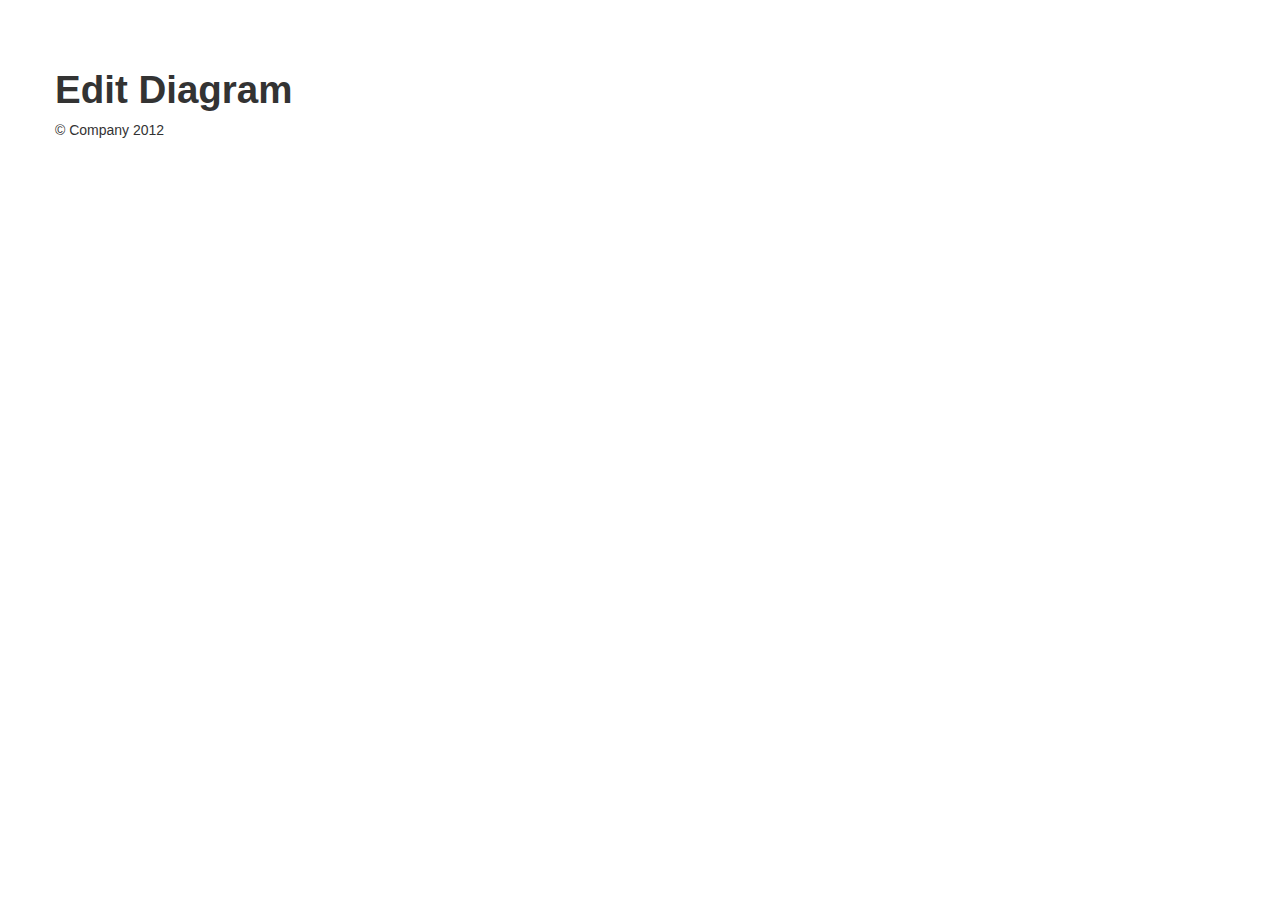
==== editDiagram.html @ d7c2ae57 "Initial commit" ====
<!DOCTYPE html>
<!--[if lt IE 7]>      <html class="no-js lt-ie9 lt-ie8 lt-ie7"> <![endif]-->
<!--[if IE 7]>         <html class="no-js lt-ie9 lt-ie8"> <![endif]-->
<!--[if IE 8]>         <html class="no-js lt-ie9"> <![endif]-->
<!--[if gt IE 8]><!--> <html class="no-js"> <!--<![endif]-->
    <head>
        <meta charset="utf-8">
        <meta http-equiv="X-UA-Compatible" content="IE=edge,chrome=1">
        <title></title>
        <meta name="description" content="">
        <meta name="viewport" content="width=device-width">

        <link rel="stylesheet" href="css/frameworks/bootstrap.min.css">
		<link href="css/frameworks/ui-lightness/jquery-ui-1.10.0.custom.css" rel="stylesheet">
        <link rel="stylesheet" href="css/frameworks/bootstrap-responsive.min.css">
		
		<!-- Sitewide common CSS stylesheet -->
		<link rel="stylesheet" href="css/common.css">

		
		<!-- CSS specific to this page -->
		<link rel="stylesheet" href="css/sample.css">
		
		
		<!-- Moving the utils stylesheet to the bottom -->
		<link rel="stylesheet" href="css/utils.css">
		
		<style>
            body {
                padding-top: 60px;
                padding-bottom: 40px;
            }
        </style>
		
    </head>
    <body>
        <!--[if lt IE 7]>
            <p class="chromeframe">You are using an <strong>outdated</strong> browser. Please <a href="http://browsehappy.com/">upgrade your browser</a> or <a href="http://www.google.com/chromeframe/?redirect=true">activate Google Chrome Frame</a> to improve your experience.</p>
        <![endif]-->

        <div class="container">

			<div class="">
				<h1>Edit Diagram</h1>
			</div>
			
            <footer>
                <p>&copy; Company 2012</p>
            </footer>

        </div> <!-- /container -->

    </body>
	
	
	<script src="js/frameworks/vendor/modernizr-2.6.2-respond-1.1.0.min.js"></script>
	<!-- Unminified Scripts for Dev version -->
	
	<script src="js/frameworks/jquery-1.9.1.min.js"></script>
	<script src="js/frameworks/require.js"></script>
	<script src="js/frameworks/vendor/bootstrap.js"></script>
	<script src="js/frameworks/jquery-ui-1.10.0.custom.js"></script>
	<script src="js/frameworks/json2.js"></script>
	<script src="js/frameworks/underscore.js"></script>
	<script src="js/frameworks/backbone.js"></script>
	<!-- ---------------------------------- -->
	
	<!-- Minified Scripts for Production version  -->
	
	<!--
	<script src="js/frameworks/vendor/require.js"></script>
	<script src="js/frameworks/vendor/bootstrap.min.js"></script>
	<script src="js/frameworks/jquery-ui-1.10.0.custom.min.js"></script>
	<script src="js/frameworks/json2.js"></script>
	<script src="js/frameworks/underscore.min.js"></script>
	<script src="js/frameworks/backbone.min.js"></script>
	-->
	
	<!-- Script specific to this page -->
	<script src="js/sample.js"></script>
	
</html>
---- css/utils.css ----
.no-bg{
	background:none;
}

.georgia{
	font-family:Georgia;
}

.italic{
	font-style:italic;
}

.justify{
	text-align:justify;
}

.center{
	text-align:center;
}
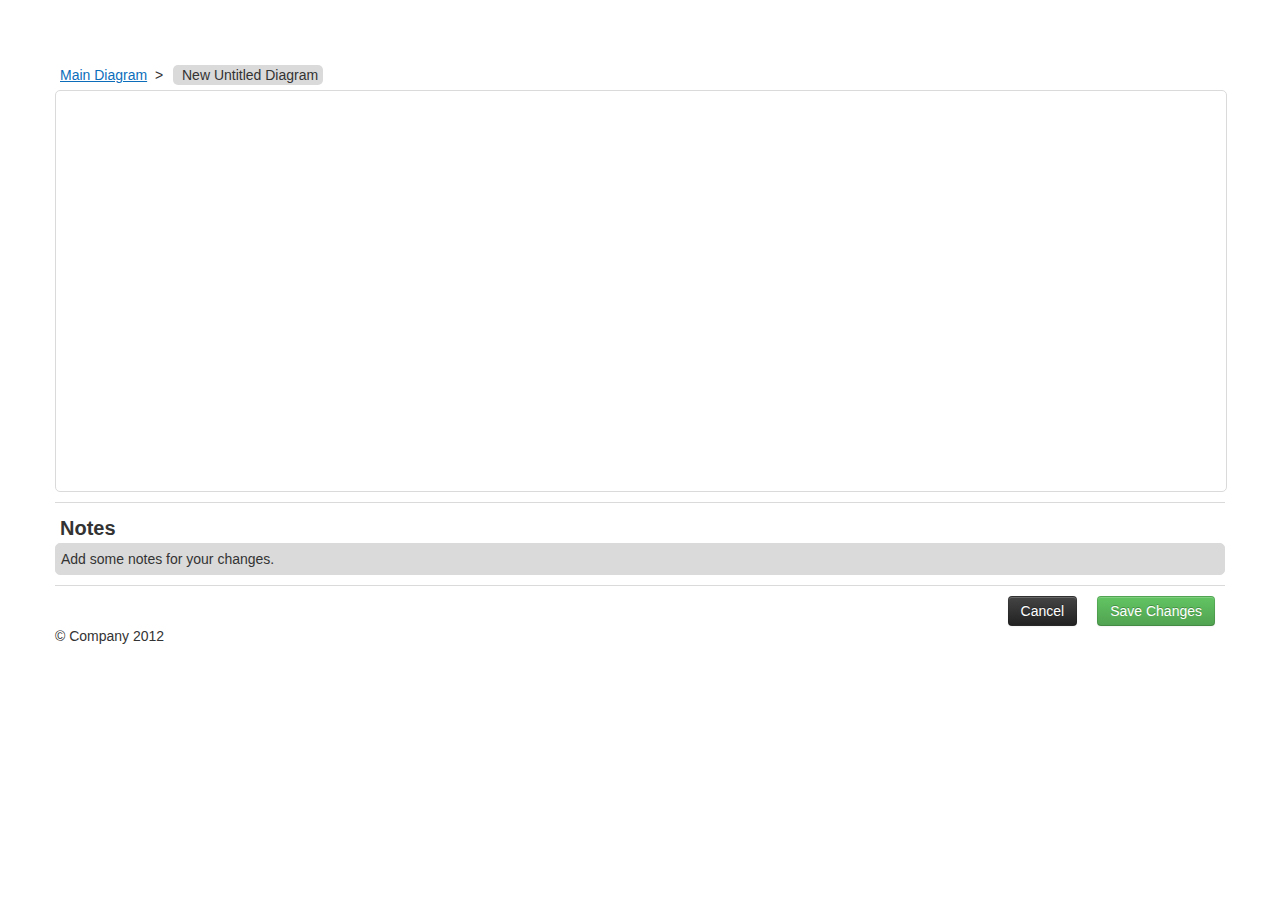
==== commit f865abec: "Added editDiagram.html" ====
--- a/editDiagram.html
+++ b/editDiagram.html
@@ -40,9 +40,46 @@
 
         <div class="container">
 
-			<div class="">
-				<h1>Edit Diagram</h1>
+			<div class="context-info clearfix">
+				<div class="source-link simple-nav"><a href="#">Main Diagram</a>&nbsp ></div>
+				<div class="simple-nav fork-title" contentEditable="true">&nbsp;New Untitled Diagram</div>
 			</div>
+			
+			
+			<div class="editing-container">
+				
+				
+				
+			</div>
+			
+			
+			
+			<div class="notes-container">
+				<div class="block-title">Notes</div>
+					<div class="notes">
+						<div contentEditable="true" class="note-item">
+							Add some notes for your changes.
+						</div>
+					</div>
+				
+			</div>
+			
+			
+			
+			<div class="actions-container">
+				<div class="row-fluid">
+				
+					<div class="span8">
+						
+					</div>
+					
+					<div class="span4 actions">
+						<div class="btn btn-success pull-right save-changes">Save Changes</div>
+						<div class="btn btn-inverse pull-right cancel-changes">Cancel</div>
+					</div>
+				</div>
+			</div>
+			
 			
             <footer>
                 <p>&copy; Company 2012</p>
@@ -52,6 +89,85 @@
 
     </body>
 	
+	<style type="text/css">
+	
+	
+		.simple-nav{
+		
+			float:left;
+			margin:5px;
+			
+		}
+		
+		.fork-title{
+			background-color:#dadada;
+			border-radius:5px;
+			padding:0px 5px;
+		}
+		
+		.source-link a{
+			color:rgb(12, 110, 187);
+			text-decoration:underline;
+			
+		}
+	
+		.editing-container{
+			width:100%;
+			height:400px;
+			border:1px solid #dadada;
+			border-radius:5px;
+		}
+		
+		.notes-container{
+			width:100%;
+			margin-top:10px;
+			padding:10px 0px;
+			border-top:1px solid #dadada;
+			border-bottom:1px solid #dadada;
+		}
+		.actions-container{
+			width:100%;
+			margin-top:10px;
+		}
+		
+		.actions .btn{
+			margin:0px 10px;
+		}
+		
+		.note-item{
+			border:1px solid #dadada;
+			background-color:#dadada;
+			border-radius:5px;
+			padding:5px;
+		}
+		
+		.block-title{
+			font-weight:bold;
+			font-size:20px;
+			margin:5px;
+		}
+		
+	</style>
+	
+	<script type="text/javascript">
+	
+	$(function(){
+		
+		var diagramData = {};
+		
+		$('.save-changes').on('click',function(event){
+		
+			var $this = $(this);
+			var $target = $(event.target);
+			
+			//Serialize the object
+			$.post("'/diagrams/create", diagramData );
+			
+		});
+		
+	});
+	
+	</script>
 	
 	<script src="js/frameworks/vendor/modernizr-2.6.2-respond-1.1.0.min.js"></script>
 	<!-- Unminified Scripts for Dev version -->
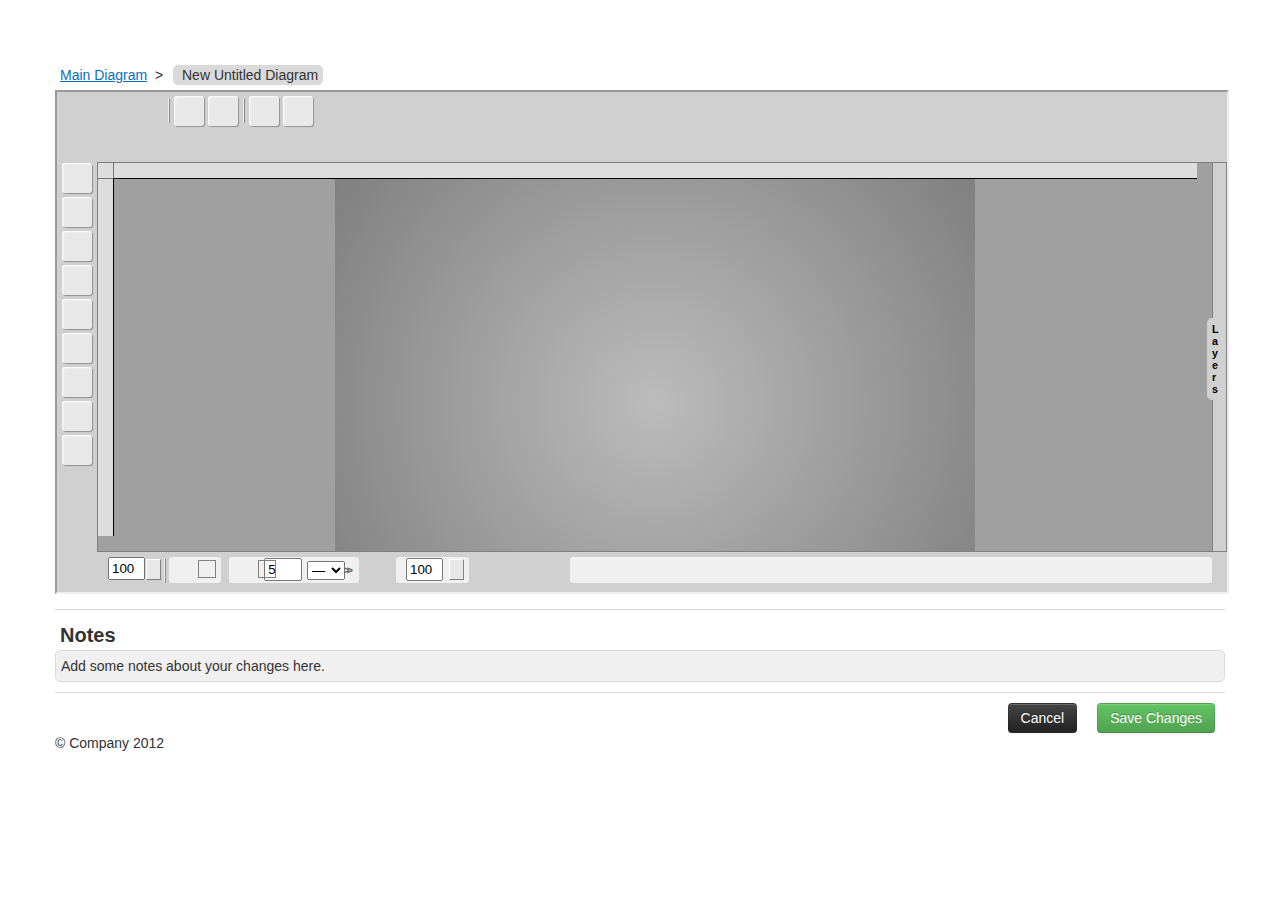
==== commit d84d9797: "editDiagram revised and working" ====
--- a/editDiagram.html
+++ b/editDiagram.html
@@ -1,4 +1,4 @@
-<!DOCTYPE html>
+﻿<!DOCTYPE html>
 <!--[if lt IE 7]>      <html class="no-js lt-ie9 lt-ie8 lt-ie7"> <![endif]-->
 <!--[if IE 7]>         <html class="no-js lt-ie9 lt-ie8"> <![endif]-->
 <!--[if IE 8]>         <html class="no-js lt-ie9"> <![endif]-->
@@ -19,7 +19,9 @@
 
 		
 		<!-- CSS specific to this page -->
-		<link rel="stylesheet" href="css/sample.css">
+		<link rel="stylesheet" href="css/editDiagram.css">
+		
+		
 		
 		
 		<!-- Moving the utils stylesheet to the bottom -->
@@ -31,9 +33,51 @@
                 padding-bottom: 40px;
             }
         </style>
+	</head>
+
+    <script type="text/javascript" src="embedapi.js"></script>
+    <script type="text/javascript">
+        var svgCanvas = null;
+
+        function init_embed() {
+            var frame = document.getElementById('svgedit');
+			svgCanvas = new embedded_svg_edit(frame);
+			
+			// Hide main button, as we will be controlling new/load/save etc from the host document
+			var doc;
+			doc = frame.contentDocument;
+			if (!doc)
+			{
+				doc = frame.contentWindow.document;
+			}
+			
+			var mainButton = doc.getElementById('main_button');
+			mainButton.style.display = 'none';            
+        }
+        
+        function handleSvgData(data, error) {
+			if (error)
+			{
+				alert('error ' + error);
+			}
+            else
+			{
+				alert('Congratulations. Your SVG string is back in the host page, do with it what you will\n\n' + data);
+			}			
+        }
+        
+        function loadSvg() {
+            var svgexample = '<svg width="640" height="480" xmlns:xlink="http://www.w3.org/1999/xlink" xmlns="http://www.w3.org/2000/svg"><g><title>Layer 1</title><rect stroke-width="5" stroke="#000000" fill="#FF0000" id="svg_1" height="35" width="51" y="35" x="32"/><ellipse ry="15" rx="24" stroke-width="5" stroke="#000000" fill="#0000ff" id="svg_2" cy="60" cx="66"/></g></svg>';
+            svgCanvas.setSvgString(svgexample);
+        }
 		
-    </head>
-    <body>
+		function saveSvg() {			
+			svgCanvas.getSvgString()(handleSvgData);
+		}
+    </script>
+
+	
+	<body>
         <!--[if lt IE 7]>
             <p class="chromeframe">You are using an <strong>outdated</strong> browser. Please <a href="http://browsehappy.com/">upgrade your browser</a> or <a href="http://www.google.com/chromeframe/?redirect=true">activate Google Chrome Frame</a> to improve your experience.</p>
         <![endif]-->
@@ -41,24 +85,24 @@
         <div class="container">
 
 			<div class="context-info clearfix">
-				<div class="source-link simple-nav"><a href="#">Main Diagram</a>&nbsp ></div>
+				<div class="source-link simple-nav"><a href="viewDiagram.html">Main Diagram</a>&nbsp ></div>
 				<div class="simple-nav fork-title" contentEditable="true">&nbsp;New Untitled Diagram</div>
 			</div>
 			
 			
-			<div class="editing-container">
+			<div class="editing-container cleafix">
 				
-				
+				<iframe src="svg-editor.html" width="100%" height="500px" id="svgedit" onload="init_embed()"></iframe>
 				
 			</div>
 			
 			
 			
-			<div class="notes-container">
+			<div class="notes-container clearfix">
 				<div class="block-title">Notes</div>
 					<div class="notes">
 						<div contentEditable="true" class="note-item">
-							Add some notes for your changes.
+							Add some notes about your changes here.
 						</div>
 					</div>
 				
@@ -88,86 +132,7 @@
         </div> <!-- /container -->
 
     </body>
-	
-	<style type="text/css">
-	
-	
-		.simple-nav{
-		
-			float:left;
-			margin:5px;
-			
-		}
-		
-		.fork-title{
-			background-color:#dadada;
-			border-radius:5px;
-			padding:0px 5px;
-		}
-		
-		.source-link a{
-			color:rgb(12, 110, 187);
-			text-decoration:underline;
-			
-		}
-	
-		.editing-container{
-			width:100%;
-			height:400px;
-			border:1px solid #dadada;
-			border-radius:5px;
-		}
-		
-		.notes-container{
-			width:100%;
-			margin-top:10px;
-			padding:10px 0px;
-			border-top:1px solid #dadada;
-			border-bottom:1px solid #dadada;
-		}
-		.actions-container{
-			width:100%;
-			margin-top:10px;
-		}
-		
-		.actions .btn{
-			margin:0px 10px;
-		}
-		
-		.note-item{
-			border:1px solid #dadada;
-			background-color:#dadada;
-			border-radius:5px;
-			padding:5px;
-		}
-		
-		.block-title{
-			font-weight:bold;
-			font-size:20px;
-			margin:5px;
-		}
-		
-	</style>
-	
-	<script type="text/javascript">
-	
-	$(function(){
-		
-		var diagramData = {};
-		
-		$('.save-changes').on('click',function(event){
-		
-			var $this = $(this);
-			var $target = $(event.target);
-			
-			//Serialize the object
-			$.post("'/diagrams/create", diagramData );
-			
-		});
-		
-	});
-	
-	</script>
+
 	
 	<script src="js/frameworks/vendor/modernizr-2.6.2-respond-1.1.0.min.js"></script>
 	<!-- Unminified Scripts for Dev version -->
@@ -181,18 +146,14 @@
 	<script src="js/frameworks/backbone.js"></script>
 	<!-- ---------------------------------- -->
 	
-	<!-- Minified Scripts for Production version  -->
+	<!-- Script specific to this page -->
+	<script src="js/editDiagram.js"></script>
 	
 	<!--
-	<script src="js/frameworks/vendor/require.js"></script>
-	<script src="js/frameworks/vendor/bootstrap.min.js"></script>
-	<script src="js/frameworks/jquery-ui-1.10.0.custom.min.js"></script>
-	<script src="js/frameworks/json2.js"></script>
-	<script src="js/frameworks/underscore.min.js"></script>
-	<script src="js/frameworks/backbone.min.js"></script>
+		<button onclick="loadSvg();">Load example</button>
+		<button onclick="saveSvg();">Save data</button>
 	-->
 	
-	<!-- Script specific to this page -->
-	<script src="js/sample.js"></script>
-	
-</html>+
+       
+</html>
--- a/css/editDiagram.css
+++ b/css/editDiagram.css
@@ -0,0 +1,54 @@
+.simple-nav{
+	
+		float:left;
+		margin:5px;
+		
+	}
+	
+	.fork-title{
+		background-color:#dadada;
+		border-radius:5px;
+		padding:0px 5px;
+	}
+	
+	.source-link a{
+		color:rgb(12, 110, 187);
+		text-decoration:underline;
+		
+	}
+
+	.editing-container{
+		width:100%;
+		height:auto;
+		/* border:1px solid #dadada; */
+		border-radius:5px;
+	}
+	
+	.notes-container{
+		width:100%;
+		margin-top:10px;
+		padding:10px 0px;
+		border-top:1px solid #dadada;
+		border-bottom:1px solid #dadada;
+	}
+	.actions-container{
+		width:100%;
+		margin-top:10px;
+	}
+	
+	.actions .btn{
+		margin:0px 10px;
+	}
+	
+	.note-item{
+		border:1px solid #dadada;
+		background-color:rgb(240, 240, 240);
+		border-radius:5px;
+		padding:5px;
+	}
+	
+	.block-title{
+		font-weight:bold;
+		font-size:20px;
+		margin:5px;
+	}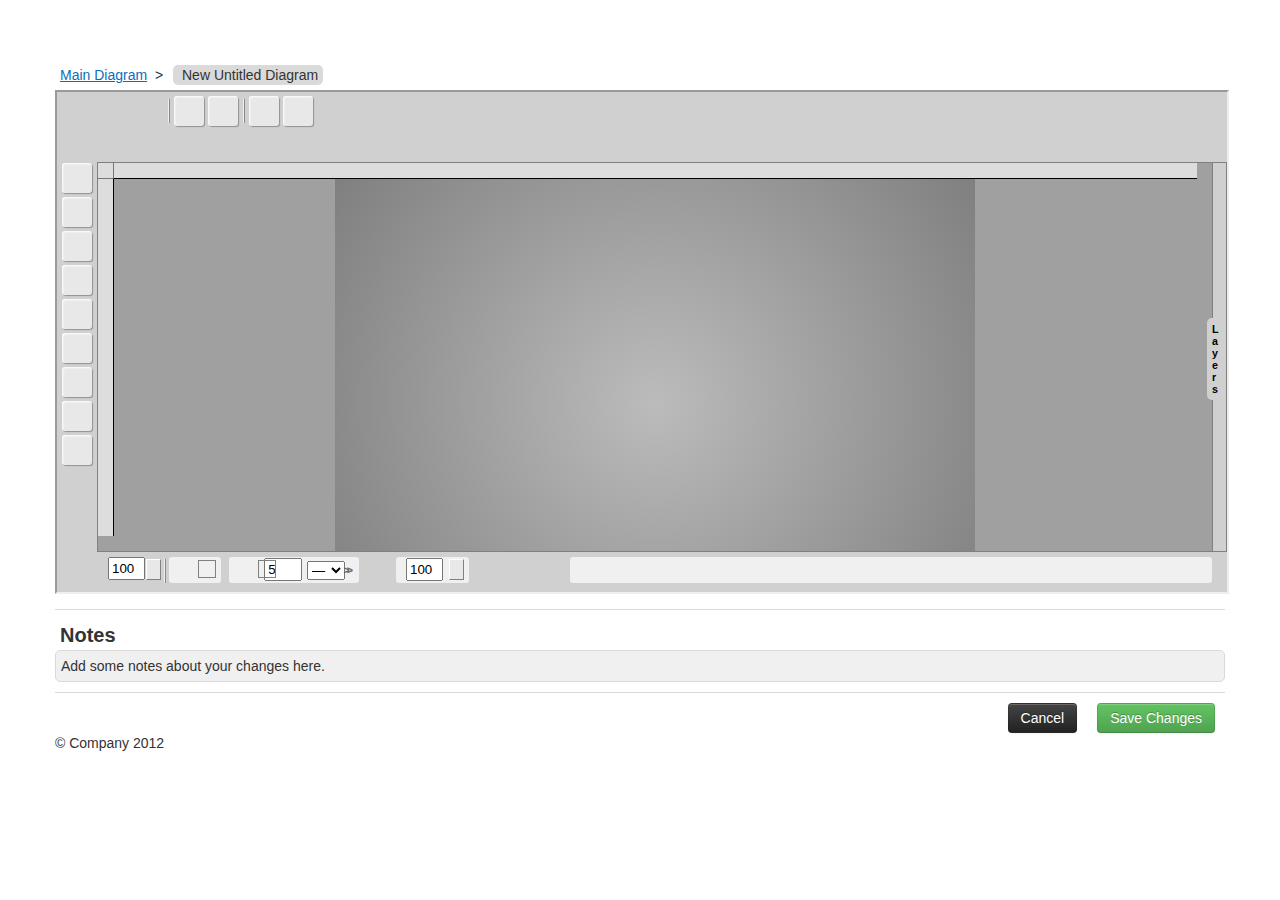
==== commit 981173da: "Updated editDiagram and viewDiagram header" ====
--- a/editDiagram.html
+++ b/editDiagram.html
@@ -85,7 +85,7 @@
         <div class="container">
 
 			<div class="context-info clearfix">
-				<div class="source-link simple-nav"><a href="viewDiagram.html">Main Diagram</a>&nbsp ></div>
+				<div class="source-link simple-nav"><a href="viewDiagram_newVariant.html">Main Diagram</a>&nbsp ></div>
 				<div class="simple-nav fork-title" contentEditable="true">&nbsp;New Untitled Diagram</div>
 			</div>
 			
@@ -105,7 +105,6 @@
 							Add some notes about your changes here.
 						</div>
 					</div>
-				
 			</div>
 			
 			
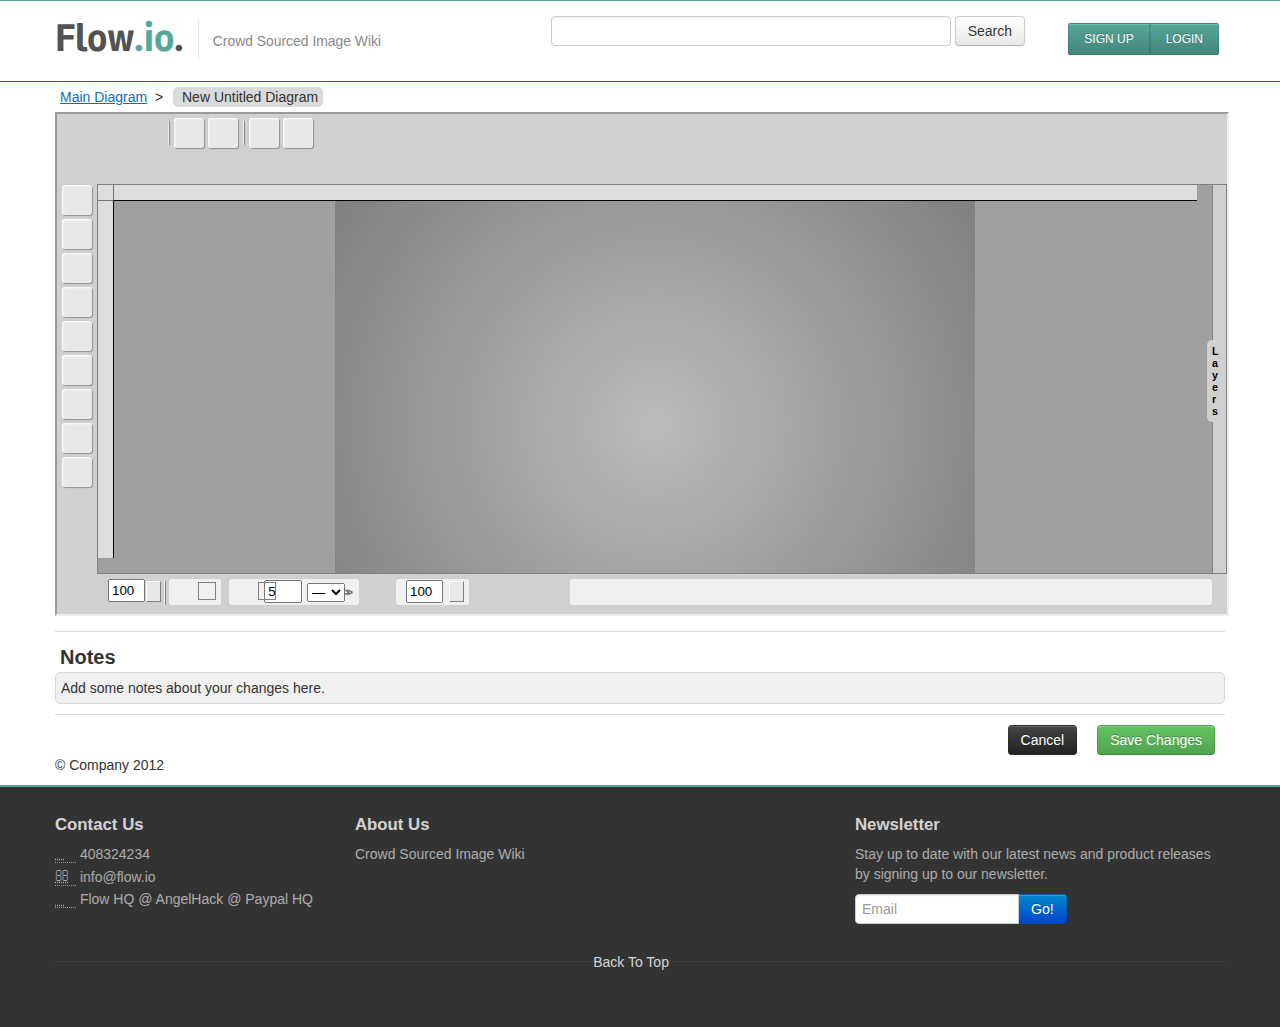
==== commit effc583e: "Everythign working" ====
--- a/editDiagram.html
+++ b/editDiagram.html
@@ -1,43 +1,33 @@
-﻿<!DOCTYPE html>
-<!--[if lt IE 7]>      <html class="no-js lt-ie9 lt-ie8 lt-ie7"> <![endif]-->
-<!--[if IE 7]>         <html class="no-js lt-ie9 lt-ie8"> <![endif]-->
-<!--[if IE 8]>         <html class="no-js lt-ie9"> <![endif]-->
-<!--[if gt IE 8]><!--> <html class="no-js"> <!--<![endif]-->
-    <head>
-        <meta charset="utf-8">
-        <meta http-equiv="X-UA-Compatible" content="IE=edge,chrome=1">
-        <title></title>
-        <meta name="description" content="">
-        <meta name="viewport" content="width=device-width">
-
-        <link rel="stylesheet" href="css/frameworks/bootstrap.min.css">
-		<link href="css/frameworks/ui-lightness/jquery-ui-1.10.0.custom.css" rel="stylesheet">
-        <link rel="stylesheet" href="css/frameworks/bootstrap-responsive.min.css">
-		
-		<!-- Sitewide common CSS stylesheet -->
-		<link rel="stylesheet" href="css/common.css">
-
-		
-		<!-- CSS specific to this page -->
-		<link rel="stylesheet" href="css/editDiagram.css">
-		
-		
-		
-		
-		<!-- Moving the utils stylesheet to the bottom -->
-		<link rel="stylesheet" href="css/utils.css">
-		
-		<style>
-            body {
-                padding-top: 60px;
-                padding-bottom: 40px;
-            }
-        </style>
-	</head>
-
-    <script type="text/javascript" src="embedapi.js"></script>
-    <script type="text/javascript">
-        var svgCanvas = null;
+<!DOCTYPE html>
+<html lang="en">
+
+<!-- Mirrored from themelize.me/demos/appstrap1.2/index.htm by HTTrack Website Copier/3.x [XR&CO'2010], Sun, 16 Jun 2013 11:12:50 GMT -->
+<head>
+<meta http-equiv="Content-Type" content="text/html; charset=UTF-8">
+<meta charset="utf-8">
+<title>Flow</title>
+
+<!-- Bootstrap CSS -->
+<link href="css/bootstrap.css" rel="stylesheet">
+<link href="css/responsive.css" rel="stylesheet">
+
+<!-- Flexslider -->
+<link href="css/flexslider.css" rel="stylesheet">
+
+<!-- Theme style -->
+<link href="css/theme-style.css" rel="stylesheet">
+
+<!--Your custom colour override-->
+<link href="#" id="colour-scheme" rel="stylesheet">
+
+<!-- Your custom override -->
+<link href="css/custom-style.css" rel="stylesheet">
+
+<script type="text/javascript" src="embedapi.js"></script>
+	
+	<script type="text/javascript">
+	
+		var svgCanvas = null;
 
         function init_embed() {
             var frame = document.getElementById('svgedit');
@@ -62,68 +52,230 @@
 			}
             else
 			{
-				alert('Congratulations. Your SVG string is back in the host page, do with it what you will\n\n' + data);
+				console.log(data);
+				//alert('Congratulations. Your SVG string is back in the host page, do with it what you will\n\n' + data);
 			}			
         }
         
         function loadSvg() {
-            var svgexample = '<svg width="640" height="480" xmlns:xlink="http://www.w3.org/1999/xlink" xmlns="http://www.w3.org/2000/svg"><g><title>Layer 1</title><rect stroke-width="5" stroke="#000000" fill="#FF0000" id="svg_1" height="35" width="51" y="35" x="32"/><ellipse ry="15" rx="24" stroke-width="5" stroke="#000000" fill="#0000ff" id="svg_2" cy="60" cx="66"/></g></svg>';
+            //var svgexample = '<svg width="640" height="480" xmlns:xlink="http://www.w3.org/1999/xlink" xmlns="http://www.w3.org/2000/svg"><g><title>Layer 1</title><rect stroke-width="5" stroke="#000000" fill="#FF0000" id="svg_1" height="35" width="51" y="35" x="32"/><ellipse ry="15" rx="24" stroke-width="5" stroke="#000000" fill="#0000ff" id="svg_2" cy="60" cx="66"/></g></svg>';
+			
+			//var svgexample = '<svg width="640" height="480" xmlns="http://www.w3.org/2000/svg">  <g>   <title>Layer 1</title>   <text transform="matrix(11.8182 0 0 1 -1033.14 0)" stroke="#000000" xml:space="preserve" text-anchor="middle" font-family="serif" font-size="24" id="svg_1" y="89" x="101" stroke-width="0" fill="#000000"/>   <rect stroke="#000000" id="svg_2" height="61" width="194" y="68" x="38" stroke-linecap="null" stroke-linejoin="null" stroke-dasharray="null" stroke-width="0" fill="#56aaff"/>   <text xml:space="preserve" text-anchor="middle" font-family="serif" font-size="24" id="svg_3" y="109" x="134" stroke-linecap="null" stroke-linejoin="null" stroke-dasharray="null" stroke-width="0" stroke="#000000" fill="#000000">Register Vehicle</text>   <rect id="svg_4" stroke="#000000" height="61" width="194" y="158.5" x="122" stroke-linecap="null" stroke-linejoin="null" stroke-dasharray="null" stroke-width="0" fill="#56aaff"/>   <text id="svg_5" xml:space="preserve" text-anchor="middle" font-family="serif" font-size="24" y="197.5" x="217" stroke-linecap="null" stroke-linejoin="null" stroke-dasharray="null" stroke-width="0" stroke="#000000" fill="#000000">Pay Fees</text>   <line id="svg_8" y2="164" x2="191" y1="121" x1="148" stroke-linecap="null" stroke-linejoin="null" stroke-dasharray="null" stroke="#000000" fill="none"/>  </g> </svg>';
+			
+			var svgexample = '<svg width="640" height="480" xmlns="http://www.w3.org/2000/svg">  <g>   <title>Layer 1</title>   <text fill="#000000" stroke-width="0" x="101" y="89" id="svg_1" font-size="24" font-family="serif" text-anchor="middle" xml:space="preserve" stroke="#000000" transform="matrix(11.8182 0 0 1 -1033.14 0)"/>   <rect fill="#56aaff" stroke-width="0" stroke-dasharray="null" stroke-linejoin="null" stroke-linecap="null" x="38" y="68" width="194" height="61" id="svg_2" stroke="#000000"/>   <text fill="#000000" stroke="#000000" stroke-width="0" stroke-dasharray="null" stroke-linejoin="null" stroke-linecap="null" x="134" y="109" id="svg_3" font-size="24" font-family="serif" text-anchor="middle" xml:space="preserve">Register Vehicle</text>   <rect fill="#56aaff" stroke-width="0" stroke-dasharray="null" stroke-linejoin="null" stroke-linecap="null" x="61" y="184.5" width="194" height="61" stroke="#000000" id="svg_4"/>   <text fill="#000000" stroke="#000000" stroke-width="0" stroke-dasharray="null" stroke-linejoin="null" stroke-linecap="null" x="156" y="223.5" font-size="24" font-family="serif" text-anchor="middle" xml:space="preserve" id="svg_5">Pay Fees</text>   <rect stroke="#000000" id="svg_6" fill="#56aaff" stroke-width="0" stroke-dasharray="null" stroke-linejoin="null" stroke-linecap="null" x="346" y="164.5" width="227.99999" height="61"/>   <text id="svg_7" fill="#000000" stroke="#000000" stroke-width="0" stroke-dasharray="null" stroke-linejoin="null" stroke-linecap="null" x="459" y="202.5" font-size="24" font-family="serif" text-anchor="middle" xml:space="preserve">Get weight Certificate</text>   <rect id="svg_10" height="49" width="202" y="278" x="361" stroke-linecap="null" stroke-linejoin="null" stroke-dasharray="null" stroke-width="null" stroke="#000000" fill="#56aaff"/>   <text xml:space="preserve" text-anchor="middle" font-family="serif" font-size="24" id="svg_11" y="308" x="453" stroke-linecap="null" stroke-linejoin="null" stroke-dasharray="null" stroke-width="0" stroke="#000000" fill="#000000">Done</text>   <line id="svg_12" y2="184" x2="169" y1="127" x1="151" stroke-linecap="null" stroke-linejoin="null" stroke-dasharray="null" stroke-width="null" stroke="#000000" fill="none"/>   <line id="svg_13" y2="192" x2="351" y1="208" x1="251" stroke-linecap="null" stroke-linejoin="null" stroke-dasharray="null" stroke-width="null" stroke="#000000" fill="none"/>   <line id="svg_14" y2="279" x2="466" y1="227" x1="463" stroke-linecap="null" stroke-linejoin="null" stroke-dasharray="null" stroke-width="null" stroke="#000000" fill="none"/>  </g> </svg>';
+			
             svgCanvas.setSvgString(svgexample);
         }
 		
 		function saveSvg() {			
 			svgCanvas.getSvgString()(handleSvgData);
 		}
-    </script>
-
-	
-	<body>
+	</script>
+    
+	
+
+<!-- Le HTML5 shim, for IE6-8 support of HTML5 elements -->
+<!--[if lt IE 9]>
+      <script src="js/html5.js"></script>
+    <![endif]-->
+
+<!-- Le fav and touch icons - @todo: fill with your icons or remove -->
+<link rel="shortcut icon" href="img/icons/favicon.html">
+<link rel="apple-touch-icon-precomposed" sizes="114x114" href="img/icons/114x114.html">
+<link rel="apple-touch-icon-precomposed" sizes="72x72" href="img/icons/72x72.html">
+<link rel="apple-touch-icon-precomposed" href="img/icons/default.html">
+<link href='http://fonts.googleapis.com/css?family=Open+Sans:400,700,300|Rambla|Calligraffitti' rel='stylesheet' type='text/css'>
+
+
+
+<body class="page page-index">
+
+<div id="navigation" class="wrapper">
+  <div class="navbar  navbar-static-top"> 
+    
+    <!--Hidden Header Region-->
+    <div class="header-hidden hidden">
+      <div class="header-hidden-inner container">
+        <div class="row-fluid">
+          <div class="span4">
+            <h3>About Us</h3>
+            <p>Image based wikipedia</p>
+            <a href="about.htm" class="btn btn-mini btn-primary">Find out more</a> </div>
+          <div class="span4"> 
+            <!--@todo: replace with company contact details-->
+            <h3>Contact Us</h3>
+            <address>
+            <p><abbr title="Phone"><i class="icon-phone"></i></abbr> 4082078836</p>
+            <p><abbr title="Email"><i class="icon-envelope"></i></abbr> info@flow.me</p>
+            <p><abbr title="Address"><i class="icon-home"></i></abbr> Flow HQ @ PaypalHQ</p>
+            </address>
+          </div>
+        </div>
+      </div>
+    </div>
+    
+     <!--Header & Branding region-->
+    <div class="header site-header">
+      <div class="header-inner container">
+        <div class="row-fluid">
+          <div class="span4"> 
+            <!--branding/logo--> 
+            <a class="brand" href="index.htm" title="Home">
+            <h1><span>Flow</span>.io<span>.</span></h1>
+            </a>
+            <div class="slogan">Crowd Sourced Image Wiki</div>
+          </div>
+		  
+		  <div class="span6">
+			  <form class="search-form navbar-form pull-right">
+					<input type="text" class="span2" style="width:400px;">
+					<button type="submit" class="btn">Search</button>
+			</form>
+		  </div>
+		  
+		  <div class="span2">
+			  <ul class="nav user-menu pull-right">
+          <li><a href="signup.htm" class="btn btn-primary signup">Sign Up</a></li>
+          <li class="dropdown"> <a href="login.htm" class="btn btn-primary dropdown-toggle login" id="login-drop" data-toggle="dropdown">Login</a>
+            <div class="dropdown-menu" role="menu" aria-labelledby="login-drop">
+              <form action="http://themelize.me/demos/appstrap1.2/login.htm" class="form-inline" id="login-form-drop" role="menuitem">
+                <div class="input-append">
+                  <input type="text" class="input-small email" placeholder="Email">
+                  <input type="password" class="input-small password" placeholder="Password">
+                  <input type="button" class="btn btn-primary login" value="Login">
+                </div>
+              </form>
+              <span class="divider" role="menuitem"></span> <small role="menuitem">Not a member? <a href="#" class="signup">Sign up now!</a></small> <small role="menuitem"><a href="#">Forgotten password?</a></small> </div>
+          </li>
+        </ul>
+		  </div>
+		  
+          
+          <!--header rightside-->
+          
+        </div>
+      </div>
+    </div>
+	
+	
+	<div class="container">
+      <div class="navbar-inner hidden">
+        
+        <!--mobile collapse menu button--> 
+        <a class="btn btn-navbar pull-left" data-toggle="collapse" data-target=".nav-collapse"> <span class="icon-bar"></span> <span class="icon-bar"></span> <span class="icon-bar"></span> <span class="icon-bar"></span> </a> 
+        
+        <!--user menu-->
+		<!--
+        <ul class="nav user-menu pull-right">
+          <li><a href="signup.htm" class="btn btn-primary signup">Sign Up</a></li>
+          <li class="dropdown"> <a href="login.htm" class="btn btn-primary dropdown-toggle login" id="login-drop" data-toggle="dropdown">Login</a>
+            <div class="dropdown-menu" role="menu" aria-labelledby="login-drop">
+              <form action="http://themelize.me/demos/appstrap1.2/login.htm" class="form-inline" id="login-form-drop" role="menuitem">
+                <div class="input-append">
+                  <input type="text" class="input-small email" placeholder="Email">
+                  <input type="password" class="input-small password" placeholder="Password">
+                  <input type="button" class="btn btn-primary login" value="Login">
+                </div>
+              </form>
+              <span class="divider" role="menuitem"></span> <small role="menuitem">Not a member? <a href="#" class="signup">Sign up now!</a></small> <small role="menuitem"><a href="#">Forgotten password?</a></small> </div>
+          </li>
+        </ul>
+        -->
+		
+        <!--everything within this div is collapsed on mobile-->
+        <div class="nav-collapse collapse"> 
+          
+          <!--main navigation-->
+       
+        </div>
+        <!--/.nav-collapse --> 
+      </div>
+    </div>
+  </div>
+</div>
+
+ <meta charset="utf-8">
+        <meta http-equiv="X-UA-Compatible" content="IE=edge,chrome=1">
+        <title></title>
+        <meta name="description" content="">
+        <meta name="viewport" content="width=device-width">
+
+        <link rel="stylesheet" href="css/frameworks/bootstrap.min.css">
+    <link href="css/frameworks/ui-lightness/jquery-ui-1.10.0.custom.css" rel="stylesheet">
+        <link rel="stylesheet" href="css/frameworks/bootstrap-responsive.min.css">
+    
+    <!-- Sitewide common CSS stylesheet -->
+    <link rel="stylesheet" href="css/common.css">
+
+    
+    <!-- CSS specific to this page -->
+    <link rel="stylesheet" href="css/editDiagram.css">
+    
+    
+    
+    
+    <!-- Moving the utils stylesheet to the bottom -->
+    <link rel="stylesheet" href="css/utils.css">
+    
+    <style>
+            /* body {
+                padding-top: 60px;
+                padding-bottom: 40px;
+            } */
+			
+			.site-header{
+				border-bottom:1px solid green;
+			}
+        </style>
+  </head>
+
+  <body>
         <!--[if lt IE 7]>
             <p class="chromeframe">You are using an <strong>outdated</strong> browser. Please <a href="http://browsehappy.com/">upgrade your browser</a> or <a href="http://www.google.com/chromeframe/?redirect=true">activate Google Chrome Frame</a> to improve your experience.</p>
         <![endif]-->
 
         <div class="container">
 
-			<div class="context-info clearfix">
-				<div class="source-link simple-nav"><a href="viewDiagram_newVariant.html">Main Diagram</a>&nbsp ></div>
-				<div class="simple-nav fork-title" contentEditable="true">&nbsp;New Untitled Diagram</div>
-			</div>
-			
-			
-			<div class="editing-container cleafix">
-				
-				<iframe src="svg-editor.html" width="100%" height="500px" id="svgedit" onload="init_embed()"></iframe>
-				
-			</div>
-			
-			
-			
-			<div class="notes-container clearfix">
-				<div class="block-title">Notes</div>
-					<div class="notes">
-						<div contentEditable="true" class="note-item">
-							Add some notes about your changes here.
-						</div>
-					</div>
-			</div>
-			
-			
-			
-			<div class="actions-container">
-				<div class="row-fluid">
-				
-					<div class="span8">
-						
-					</div>
-					
-					<div class="span4 actions">
-						<div class="btn btn-success pull-right save-changes">Save Changes</div>
-						<div class="btn btn-inverse pull-right cancel-changes">Cancel</div>
-					</div>
-				</div>
-			</div>
-			
-			
+      <div class="context-info clearfix">
+        <div class="source-link simple-nav"><a href="viewDiagram_newVariant.html">Main Diagram</a>&nbsp ></div>
+        <div class="simple-nav fork-title" contentEditable="true">&nbsp;New Untitled Diagram</div>
+      </div>
+      
+      
+      <div class="editing-container cleafix">
+        
+        <iframe src="svg-editor.html" width="100%" height="500px" id="svgedit" onload="init_embed()"></iframe>
+        
+      </div>
+      
+      
+      
+      <div class="notes-container clearfix">
+        <div class="block-title">Notes</div>
+          <div class="notes">
+            <div contentEditable="true" class="note-item">
+              Add some notes about your changes here.
+            </div>
+          </div>
+      </div>
+      
+      
+      
+      <div class="actions-container">
+        <div class="row-fluid">
+        
+          <div class="span8">
+            
+          </div>
+          
+          <div class="span4 actions">
+            <div class="btn btn-success pull-right save-changes">Save Changes</div>
+            <div class="btn btn-inverse pull-right cancel-changes">Cancel</div>
+          </div>
+        </div>
+      </div>
+      
+      
             <footer>
                 <p>&copy; Company 2012</p>
             </footer>
@@ -132,27 +284,113 @@
 
     </body>
 
-	
-	<script src="js/frameworks/vendor/modernizr-2.6.2-respond-1.1.0.min.js"></script>
-	<!-- Unminified Scripts for Dev version -->
-	
-	<script src="js/frameworks/jquery-1.9.1.min.js"></script>
-	<script src="js/frameworks/require.js"></script>
-	<script src="js/frameworks/vendor/bootstrap.js"></script>
-	<script src="js/frameworks/jquery-ui-1.10.0.custom.js"></script>
-	<script src="js/frameworks/json2.js"></script>
-	<script src="js/frameworks/underscore.js"></script>
-	<script src="js/frameworks/backbone.js"></script>
-	<!-- ---------------------------------- -->
-	
-	<!-- Script specific to this page -->
-	<script src="js/editDiagram.js"></script>
-	
-	<!--
-		<button onclick="loadSvg();">Load example</button>
-		<button onclick="saveSvg();">Save data</button>
-	-->
-	
-
-       
+  
+  <script src="js/frameworks/vendor/modernizr-2.6.2-respond-1.1.0.min.js"></script>
+  <!-- Unminified Scripts for Dev version -->
+  
+  <script src="js/frameworks/jquery-1.9.1.min.js"></script>
+  <script src="js/frameworks/require.js"></script>
+  <script src="js/frameworks/vendor/bootstrap.js"></script>
+  <script src="js/frameworks/jquery-ui-1.10.0.custom.js"></script>
+  <script src="js/frameworks/json2.js"></script>
+  <script src="js/frameworks/underscore.js"></script>
+  <script src="js/frameworks/backbone.js"></script>
+  <!-- ---------------------------------- -->
+  
+  <!-- Script specific to this page -->
+  <!--<script src="js/editDiagram.js"></script>-->
+  
+  <!--
+    <button onclick="loadSvg();">Load example</button>
+    <button onclick="saveSvg();">Save data</button>
+  -->
+  
+
+
+<!-- FOOTER -->
+<footer id="footer">
+  <div class="container">
+    <div class="row">
+      <div class="span3 col">
+        <div class="block contact-block"> 
+          <!--@todo: replace with company contact details-->
+          <h3>Contact Us</h3>
+          <address>
+          <p><abbr title="Phone"><i class="icon-phone"></i></abbr> 408324234</p>
+          <p><abbr title="Email"><i class="icon-envelope"></i></abbr> info@flow.io</p>
+          <p><abbr title="Address"><i class="icon-home"></i></abbr> Flow HQ @ AngelHack @ Paypal HQ</p>
+          </address>
+        </div>
+      </div>
+      <div class="span5 col">
+        <div class="block">
+          <h3>About Us</h3>
+          <p>Crowd Sourced Image Wiki</p>
+        </div>
+      </div>
+      <div class="span4 col">
+        <div class="block newsletter">
+          <h3>Newsletter</h3>
+          <p>Stay up to date with our latest news and product releases by signing up to our newsletter.</p>
+          <!--@todo: replace with mailchimp code-->
+          <form class="form-inline">
+            <div class="input-append">
+              <input class="input-medium" type="text" placeholder="Email" />
+              <button class="btn btn-primary" type="button">Go!</button>
+            </div>
+          </form>
+        </div>
+      </div>
+    </div>
+    <div class="row-fluid">
+      <div id="toplink"><a href="#top" class="top-link" title="Back to top">Back To Top <i class="icon-chevron-up"></i></a></div>
+      <!--@todo: replace with company copyright details-->
+      <div class="subfooter">
+        <div class="span6">
+        </div>
+
+      </div>
+    </div>
+  </div>
+</footer>
+
+<!--Scripts --> 
+<script src="js/jquery.js"></script> 
+
+<!-- @todo: remove unused Javascript for better performance --> 
+<script src="js/bootstrap-transition.js"></script> 
+<script src="js/bootstrap-alert.js"></script> 
+<script src="js/bootstrap-affix.js"></script> 
+<script src="js/bootstrap-modal.js"></script> 
+<script src="js/bootstrap-dropdown.js"></script> 
+<script src="js/bootstrap-scrollspy.js"></script> 
+<script src="js/bootstrap-tab.js"></script> 
+<script src="js/bootstrap-tooltip.js"></script> 
+<script src="js/bootstrap-popover.js"></script> 
+<script src="js/bootstrap-button.js"></script> 
+<script src="js/bootstrap-collapse.js"></script> 
+<script src="js/bootstrap-carousel.js"></script> 
+<script src="js/bootstrap-typeahead.js"></script> 
+
+<!--Non-Bootstrap JS--> 
+<script src="js/jquery.quicksand.js"></script> 
+<script src="js/jquery.flexslider-min.js"></script> 
+
+</body>
+
+<script type="text/javascript">
+		
+		
+		var t=setTimeout(function(){
+		
+			//alert('asd');
+			
+			loadSvg();
+			
+		},1500);
+		
+			
+	</script>
+
+<!-- Mirrored from themelize.me/demos/appstrap1.2/index.htm by HTTrack Website Copier/3.x [XR&CO'2010], Sun, 16 Jun 2013 11:13:11 GMT -->
 </html>
--- a/css/responsive.css
+++ b/css/responsive.css
@@ -0,0 +1,1091 @@
+/*!
+ * Bootstrap Responsive v2.3.1
+ *
+ * Copyright 2012 Twitter, Inc
+ * Licensed under the Apache License v2.0
+ * http://www.apache.org/licenses/LICENSE-2.0
+ *
+ * Designed and built with all the love in the world @twitter by @mdo and @fat.
+ */
+@-ms-viewport {
+  width: device-width;
+}
+.clearfix {
+  *zoom: 1;
+}
+.clearfix:before,
+.clearfix:after {
+  display: table;
+  content: "";
+  line-height: 0;
+}
+.clearfix:after {
+  clear: both;
+}
+.hide-text {
+  font: 0/0 a;
+  color: transparent;
+  text-shadow: none;
+  background-color: transparent;
+  border: 0;
+}
+.input-block-level {
+  display: block;
+  width: 100%;
+  min-height: 30px;
+  -webkit-box-sizing: border-box;
+  -moz-box-sizing: border-box;
+  box-sizing: border-box;
+}
+@-ms-viewport {
+  width: device-width;
+}
+.hidden {
+  display: none;
+  visibility: hidden;
+}
+.visible-phone {
+  display: none !important;
+}
+.visible-tablet {
+  display: none !important;
+}
+.hidden-desktop {
+  display: none !important;
+}
+.visible-desktop {
+  display: inherit !important;
+}
+@media (min-width: 768px) and (max-width: 979px) {
+  .hidden-desktop {
+    display: inherit !important;
+  }
+  .visible-desktop {
+    display: none !important ;
+  }
+  .visible-tablet {
+    display: inherit !important;
+  }
+  .hidden-tablet {
+    display: none !important;
+  }
+}
+@media (max-width: 767px) {
+  .hidden-desktop {
+    display: inherit !important;
+  }
+  .visible-desktop {
+    display: none !important;
+  }
+  .visible-phone {
+    display: inherit !important;
+  }
+  .hidden-phone {
+    display: none !important;
+  }
+}
+.visible-print {
+  display: none !important;
+}
+@media print {
+  .visible-print {
+    display: inherit !important;
+  }
+  .hidden-print {
+    display: none !important;
+  }
+}
+@media (min-width: 1200px) {
+  .row {
+    margin-left: -30px;
+    *zoom: 1;
+  }
+  .row:before,
+  .row:after {
+    display: table;
+    content: "";
+    line-height: 0;
+  }
+  .row:after {
+    clear: both;
+  }
+  [class*="span"] {
+    float: left;
+    min-height: 1px;
+    margin-left: 30px;
+  }
+  .container,
+  .navbar-static-top .container,
+  .navbar-fixed-top .container,
+  .navbar-fixed-bottom .container {
+    width: 1170px;
+  }
+  .span12 {
+    width: 1170px;
+  }
+  .span11 {
+    width: 1070px;
+  }
+  .span10 {
+    width: 970px;
+  }
+  .span9 {
+    width: 870px;
+  }
+  .span8 {
+    width: 770px;
+  }
+  .span7 {
+    width: 670px;
+  }
+  .span6 {
+    width: 570px;
+  }
+  .span5 {
+    width: 470px;
+  }
+  .span4 {
+    width: 370px;
+  }
+  .span3 {
+    width: 270px;
+  }
+  .span2 {
+    width: 170px;
+  }
+  .span1 {
+    width: 70px;
+  }
+  .offset12 {
+    margin-left: 1230px;
+  }
+  .offset11 {
+    margin-left: 1130px;
+  }
+  .offset10 {
+    margin-left: 1030px;
+  }
+  .offset9 {
+    margin-left: 930px;
+  }
+  .offset8 {
+    margin-left: 830px;
+  }
+  .offset7 {
+    margin-left: 730px;
+  }
+  .offset6 {
+    margin-left: 630px;
+  }
+  .offset5 {
+    margin-left: 530px;
+  }
+  .offset4 {
+    margin-left: 430px;
+  }
+  .offset3 {
+    margin-left: 330px;
+  }
+  .offset2 {
+    margin-left: 230px;
+  }
+  .offset1 {
+    margin-left: 130px;
+  }
+  .row-fluid {
+    width: 100%;
+    *zoom: 1;
+  }
+  .row-fluid:before,
+  .row-fluid:after {
+    display: table;
+    content: "";
+    line-height: 0;
+  }
+  .row-fluid:after {
+    clear: both;
+  }
+  .row-fluid [class*="span"] {
+    display: block;
+    width: 100%;
+    min-height: 30px;
+    -webkit-box-sizing: border-box;
+    -moz-box-sizing: border-box;
+    box-sizing: border-box;
+    float: left;
+    margin-left: 2.564102564102564%;
+    *margin-left: 2.5109110747408616%;
+  }
+  .row-fluid [class*="span"]:first-child {
+    margin-left: 0;
+  }
+  .row-fluid .controls-row [class*="span"] + [class*="span"] {
+    margin-left: 2.564102564102564%;
+  }
+  .row-fluid .span12 {
+    width: 100%;
+    *width: 99.94680851063829%;
+  }
+  .row-fluid .span11 {
+    width: 91.45299145299145%;
+    *width: 91.39979996362975%;
+  }
+  .row-fluid .span10 {
+    width: 82.90598290598291%;
+    *width: 82.8527914166212%;
+  }
+  .row-fluid .span9 {
+    width: 74.35897435897436%;
+    *width: 74.30578286961266%;
+  }
+  .row-fluid .span8 {
+    width: 65.81196581196582%;
+    *width: 65.75877432260411%;
+  }
+  .row-fluid .span7 {
+    width: 57.26495726495726%;
+    *width: 57.21176577559556%;
+  }
+  .row-fluid .span6 {
+    width: 48.717948717948715%;
+    *width: 48.664757228587014%;
+  }
+  .row-fluid .span5 {
+    width: 40.17094017094017%;
+    *width: 40.11774868157847%;
+  }
+  .row-fluid .span4 {
+    width: 31.623931623931625%;
+    *width: 31.570740134569924%;
+  }
+  .row-fluid .span3 {
+    width: 23.076923076923077%;
+    *width: 23.023731587561375%;
+  }
+  .row-fluid .span2 {
+    width: 14.52991452991453%;
+    *width: 14.476723040552828%;
+  }
+  .row-fluid .span1 {
+    width: 5.982905982905983%;
+    *width: 5.929714493544281%;
+  }
+  .row-fluid .offset12 {
+    margin-left: 105.12820512820512%;
+    *margin-left: 105.02182214948171%;
+  }
+  .row-fluid .offset12:first-child {
+    margin-left: 102.56410256410257%;
+    *margin-left: 102.45771958537915%;
+  }
+  .row-fluid .offset11 {
+    margin-left: 96.58119658119658%;
+    *margin-left: 96.47481360247316%;
+  }
+  .row-fluid .offset11:first-child {
+    margin-left: 94.01709401709402%;
+    *margin-left: 93.91071103837061%;
+  }
+  .row-fluid .offset10 {
+    margin-left: 88.03418803418803%;
+    *margin-left: 87.92780505546462%;
+  }
+  .row-fluid .offset10:first-child {
+    margin-left: 85.47008547008548%;
+    *margin-left: 85.36370249136206%;
+  }
+  .row-fluid .offset9 {
+    margin-left: 79.48717948717949%;
+    *margin-left: 79.38079650845607%;
+  }
+  .row-fluid .offset9:first-child {
+    margin-left: 76.92307692307693%;
+    *margin-left: 76.81669394435352%;
+  }
+  .row-fluid .offset8 {
+    margin-left: 70.94017094017094%;
+    *margin-left: 70.83378796144753%;
+  }
+  .row-fluid .offset8:first-child {
+    margin-left: 68.37606837606839%;
+    *margin-left: 68.26968539734497%;
+  }
+  .row-fluid .offset7 {
+    margin-left: 62.393162393162385%;
+    *margin-left: 62.28677941443899%;
+  }
+  .row-fluid .offset7:first-child {
+    margin-left: 59.82905982905982%;
+    *margin-left: 59.72267685033642%;
+  }
+  .row-fluid .offset6 {
+    margin-left: 53.84615384615384%;
+    *margin-left: 53.739770867430444%;
+  }
+  .row-fluid .offset6:first-child {
+    margin-left: 51.28205128205128%;
+    *margin-left: 51.175668303327875%;
+  }
+  .row-fluid .offset5 {
+    margin-left: 45.299145299145295%;
+    *margin-left: 45.1927623204219%;
+  }
+  .row-fluid .offset5:first-child {
+    margin-left: 42.73504273504273%;
+    *margin-left: 42.62865975631933%;
+  }
+  .row-fluid .offset4 {
+    margin-left: 36.75213675213675%;
+    *margin-left: 36.645753773413354%;
+  }
+  .row-fluid .offset4:first-child {
+    margin-left: 34.18803418803419%;
+    *margin-left: 34.081651209310785%;
+  }
+  .row-fluid .offset3 {
+    margin-left: 28.205128205128204%;
+    *margin-left: 28.0987452264048%;
+  }
+  .row-fluid .offset3:first-child {
+    margin-left: 25.641025641025642%;
+    *margin-left: 25.53464266230224%;
+  }
+  .row-fluid .offset2 {
+    margin-left: 19.65811965811966%;
+    *margin-left: 19.551736679396257%;
+  }
+  .row-fluid .offset2:first-child {
+    margin-left: 17.094017094017094%;
+    *margin-left: 16.98763411529369%;
+  }
+  .row-fluid .offset1 {
+    margin-left: 11.11111111111111%;
+    *margin-left: 11.004728132387708%;
+  }
+  .row-fluid .offset1:first-child {
+    margin-left: 8.547008547008547%;
+    *margin-left: 8.440625568285142%;
+  }
+  input,
+  textarea,
+  .uneditable-input {
+    margin-left: 0;
+  }
+  .controls-row [class*="span"] + [class*="span"] {
+    margin-left: 30px;
+  }
+  input.span12,
+  textarea.span12,
+  .uneditable-input.span12 {
+    width: 1156px;
+  }
+  input.span11,
+  textarea.span11,
+  .uneditable-input.span11 {
+    width: 1056px;
+  }
+  input.span10,
+  textarea.span10,
+  .uneditable-input.span10 {
+    width: 956px;
+  }
+  input.span9,
+  textarea.span9,
+  .uneditable-input.span9 {
+    width: 856px;
+  }
+  input.span8,
+  textarea.span8,
+  .uneditable-input.span8 {
+    width: 756px;
+  }
+  input.span7,
+  textarea.span7,
+  .uneditable-input.span7 {
+    width: 656px;
+  }
+  input.span6,
+  textarea.span6,
+  .uneditable-input.span6 {
+    width: 556px;
+  }
+  input.span5,
+  textarea.span5,
+  .uneditable-input.span5 {
+    width: 456px;
+  }
+  input.span4,
+  textarea.span4,
+  .uneditable-input.span4 {
+    width: 356px;
+  }
+  input.span3,
+  textarea.span3,
+  .uneditable-input.span3 {
+    width: 256px;
+  }
+  input.span2,
+  textarea.span2,
+  .uneditable-input.span2 {
+    width: 156px;
+  }
+  input.span1,
+  textarea.span1,
+  .uneditable-input.span1 {
+    width: 56px;
+  }
+  .thumbnails {
+    margin-left: -30px;
+  }
+  .thumbnails > li {
+    margin-left: 30px;
+  }
+  .row-fluid .thumbnails {
+    margin-left: 0;
+  }
+}
+@media (min-width: 768px) and (max-width: 979px) {
+  .row {
+    margin-left: -20px;
+    *zoom: 1;
+  }
+  .row:before,
+  .row:after {
+    display: table;
+    content: "";
+    line-height: 0;
+  }
+  .row:after {
+    clear: both;
+  }
+  [class*="span"] {
+    float: left;
+    min-height: 1px;
+    margin-left: 20px;
+  }
+  .container,
+  .navbar-static-top .container,
+  .navbar-fixed-top .container,
+  .navbar-fixed-bottom .container {
+    width: 724px;
+  }
+  .span12 {
+    width: 724px;
+  }
+  .span11 {
+    width: 662px;
+  }
+  .span10 {
+    width: 600px;
+  }
+  .span9 {
+    width: 538px;
+  }
+  .span8 {
+    width: 476px;
+  }
+  .span7 {
+    width: 414px;
+  }
+  .span6 {
+    width: 352px;
+  }
+  .span5 {
+    width: 290px;
+  }
+  .span4 {
+    width: 228px;
+  }
+  .span3 {
+    width: 166px;
+  }
+  .span2 {
+    width: 104px;
+  }
+  .span1 {
+    width: 42px;
+  }
+  .offset12 {
+    margin-left: 764px;
+  }
+  .offset11 {
+    margin-left: 702px;
+  }
+  .offset10 {
+    margin-left: 640px;
+  }
+  .offset9 {
+    margin-left: 578px;
+  }
+  .offset8 {
+    margin-left: 516px;
+  }
+  .offset7 {
+    margin-left: 454px;
+  }
+  .offset6 {
+    margin-left: 392px;
+  }
+  .offset5 {
+    margin-left: 330px;
+  }
+  .offset4 {
+    margin-left: 268px;
+  }
+  .offset3 {
+    margin-left: 206px;
+  }
+  .offset2 {
+    margin-left: 144px;
+  }
+  .offset1 {
+    margin-left: 82px;
+  }
+  .row-fluid {
+    width: 100%;
+    *zoom: 1;
+  }
+  .row-fluid:before,
+  .row-fluid:after {
+    display: table;
+    content: "";
+    line-height: 0;
+  }
+  .row-fluid:after {
+    clear: both;
+  }
+  .row-fluid [class*="span"] {
+    display: block;
+    width: 100%;
+    min-height: 30px;
+    -webkit-box-sizing: border-box;
+    -moz-box-sizing: border-box;
+    box-sizing: border-box;
+    float: left;
+    margin-left: 2.7624309392265194%;
+    *margin-left: 2.709239449864817%;
+  }
+  .row-fluid [class*="span"]:first-child {
+    margin-left: 0;
+  }
+  .row-fluid .controls-row [class*="span"] + [class*="span"] {
+    margin-left: 2.7624309392265194%;
+  }
+  .row-fluid .span12 {
+    width: 100%;
+    *width: 99.94680851063829%;
+  }
+  .row-fluid .span11 {
+    width: 91.43646408839778%;
+    *width: 91.38327259903608%;
+  }
+  .row-fluid .span10 {
+    width: 82.87292817679558%;
+    *width: 82.81973668743387%;
+  }
+  .row-fluid .span9 {
+    width: 74.30939226519337%;
+    *width: 74.25620077583166%;
+  }
+  .row-fluid .span8 {
+    width: 65.74585635359117%;
+    *width: 65.69266486422946%;
+  }
+  .row-fluid .span7 {
+    width: 57.18232044198895%;
+    *width: 57.12912895262725%;
+  }
+  .row-fluid .span6 {
+    width: 48.61878453038674%;
+    *width: 48.56559304102504%;
+  }
+  .row-fluid .span5 {
+    width: 40.05524861878453%;
+    *width: 40.00205712942283%;
+  }
+  .row-fluid .span4 {
+    width: 31.491712707182323%;
+    *width: 31.43852121782062%;
+  }
+  .row-fluid .span3 {
+    width: 22.92817679558011%;
+    *width: 22.87498530621841%;
+  }
+  .row-fluid .span2 {
+    width: 14.3646408839779%;
+    *width: 14.311449394616199%;
+  }
+  .row-fluid .span1 {
+    width: 5.801104972375691%;
+    *width: 5.747913483013988%;
+  }
+  .row-fluid .offset12 {
+    margin-left: 105.52486187845304%;
+    *margin-left: 105.41847889972962%;
+  }
+  .row-fluid .offset12:first-child {
+    margin-left: 102.76243093922652%;
+    *margin-left: 102.6560479605031%;
+  }
+  .row-fluid .offset11 {
+    margin-left: 96.96132596685082%;
+    *margin-left: 96.8549429881274%;
+  }
+  .row-fluid .offset11:first-child {
+    margin-left: 94.1988950276243%;
+    *margin-left: 94.09251204890089%;
+  }
+  .row-fluid .offset10 {
+    margin-left: 88.39779005524862%;
+    *margin-left: 88.2914070765252%;
+  }
+  .row-fluid .offset10:first-child {
+    margin-left: 85.6353591160221%;
+    *margin-left: 85.52897613729868%;
+  }
+  .row-fluid .offset9 {
+    margin-left: 79.8342541436464%;
+    *margin-left: 79.72787116492299%;
+  }
+  .row-fluid .offset9:first-child {
+    margin-left: 77.07182320441989%;
+    *margin-left: 76.96544022569647%;
+  }
+  .row-fluid .offset8 {
+    margin-left: 71.2707182320442%;
+    *margin-left: 71.16433525332079%;
+  }
+  .row-fluid .offset8:first-child {
+    margin-left: 68.50828729281768%;
+    *margin-left: 68.40190431409427%;
+  }
+  .row-fluid .offset7 {
+    margin-left: 62.70718232044199%;
+    *margin-left: 62.600799341718584%;
+  }
+  .row-fluid .offset7:first-child {
+    margin-left: 59.94475138121547%;
+    *margin-left: 59.838368402492065%;
+  }
+  .row-fluid .offset6 {
+    margin-left: 54.14364640883978%;
+    *margin-left: 54.037263430116376%;
+  }
+  .row-fluid .offset6:first-child {
+    margin-left: 51.38121546961326%;
+    *margin-left: 51.27483249088986%;
+  }
+  .row-fluid .offset5 {
+    margin-left: 45.58011049723757%;
+    *margin-left: 45.47372751851417%;
+  }
+  .row-fluid .offset5:first-child {
+    margin-left: 42.81767955801105%;
+    *margin-left: 42.71129657928765%;
+  }
+  .row-fluid .offset4 {
+    margin-left: 37.01657458563536%;
+    *margin-left: 36.91019160691196%;
+  }
+  .row-fluid .offset4:first-child {
+    margin-left: 34.25414364640884%;
+    *margin-left: 34.14776066768544%;
+  }
+  .row-fluid .offset3 {
+    margin-left: 28.45303867403315%;
+    *margin-left: 28.346655695309746%;
+  }
+  .row-fluid .offset3:first-child {
+    margin-left: 25.69060773480663%;
+    *margin-left: 25.584224756083227%;
+  }
+  .row-fluid .offset2 {
+    margin-left: 19.88950276243094%;
+    *margin-left: 19.783119783707537%;
+  }
+  .row-fluid .offset2:first-child {
+    margin-left: 17.12707182320442%;
+    *margin-left: 17.02068884448102%;
+  }
+  .row-fluid .offset1 {
+    margin-left: 11.32596685082873%;
+    *margin-left: 11.219583872105325%;
+  }
+  .row-fluid .offset1:first-child {
+    margin-left: 8.56353591160221%;
+    *margin-left: 8.457152932878806%;
+  }
+  input,
+  textarea,
+  .uneditable-input {
+    margin-left: 0;
+  }
+  .controls-row [class*="span"] + [class*="span"] {
+    margin-left: 20px;
+  }
+  input.span12,
+  textarea.span12,
+  .uneditable-input.span12 {
+    width: 710px;
+  }
+  input.span11,
+  textarea.span11,
+  .uneditable-input.span11 {
+    width: 648px;
+  }
+  input.span10,
+  textarea.span10,
+  .uneditable-input.span10 {
+    width: 586px;
+  }
+  input.span9,
+  textarea.span9,
+  .uneditable-input.span9 {
+    width: 524px;
+  }
+  input.span8,
+  textarea.span8,
+  .uneditable-input.span8 {
+    width: 462px;
+  }
+  input.span7,
+  textarea.span7,
+  .uneditable-input.span7 {
+    width: 400px;
+  }
+  input.span6,
+  textarea.span6,
+  .uneditable-input.span6 {
+    width: 338px;
+  }
+  input.span5,
+  textarea.span5,
+  .uneditable-input.span5 {
+    width: 276px;
+  }
+  input.span4,
+  textarea.span4,
+  .uneditable-input.span4 {
+    width: 214px;
+  }
+  input.span3,
+  textarea.span3,
+  .uneditable-input.span3 {
+    width: 152px;
+  }
+  input.span2,
+  textarea.span2,
+  .uneditable-input.span2 {
+    width: 90px;
+  }
+  input.span1,
+  textarea.span1,
+  .uneditable-input.span1 {
+    width: 28px;
+  }
+}
+@media (max-width: 767px) {
+  body {
+    padding-left: 20px;
+    padding-right: 20px;
+  }
+  .navbar-fixed-top,
+  .navbar-fixed-bottom,
+  .navbar-static-top {
+    margin-left: -20px;
+    margin-right: -20px;
+  }
+  .container-fluid {
+    padding: 0;
+  }
+  .dl-horizontal dt {
+    float: none;
+    clear: none;
+    width: auto;
+    text-align: left;
+  }
+  .dl-horizontal dd {
+    margin-left: 0;
+  }
+  .container {
+    width: auto;
+  }
+  .row-fluid {
+    width: 100%;
+  }
+  .row,
+  .thumbnails {
+    margin-left: 0;
+  }
+  .thumbnails > li {
+    float: none;
+    margin-left: 0;
+  }
+  [class*="span"],
+  .uneditable-input[class*="span"],
+  .row-fluid [class*="span"] {
+    float: none;
+    display: block;
+    width: 100%;
+    margin-left: 0;
+    -webkit-box-sizing: border-box;
+    -moz-box-sizing: border-box;
+    box-sizing: border-box;
+  }
+  .span12,
+  .row-fluid .span12 {
+    width: 100%;
+    -webkit-box-sizing: border-box;
+    -moz-box-sizing: border-box;
+    box-sizing: border-box;
+  }
+  .row-fluid [class*="offset"]:first-child {
+    margin-left: 0;
+  }
+  .input-large,
+  .input-xlarge,
+  .input-xxlarge,
+  input[class*="span"],
+  select[class*="span"],
+  textarea[class*="span"],
+  .uneditable-input {
+    display: block;
+    width: 100%;
+    min-height: 30px;
+    -webkit-box-sizing: border-box;
+    -moz-box-sizing: border-box;
+    box-sizing: border-box;
+  }
+  .input-prepend input,
+  .input-append input,
+  .input-prepend input[class*="span"],
+  .input-append input[class*="span"] {
+    display: inline-block;
+    width: auto;
+  }
+  .controls-row [class*="span"] + [class*="span"] {
+    margin-left: 0;
+  }
+  .modal {
+    position: fixed;
+    top: 20px;
+    left: 20px;
+    right: 20px;
+    width: auto;
+    margin: 0;
+  }
+  .modal.fade {
+    top: -100px;
+  }
+  .modal.fade.in {
+    top: 20px;
+  }
+}
+@media (max-width: 480px) {
+  .nav-collapse {
+    -webkit-transform: translate3d(0, 0, 0);
+  }
+  .page-header h1 small {
+    display: block;
+    line-height: 20px;
+  }
+  input[type="checkbox"],
+  input[type="radio"] {
+    border: 1px solid #ccc;
+  }
+  .form-horizontal .control-label {
+    float: none;
+    width: auto;
+    padding-top: 0;
+    text-align: left;
+  }
+  .form-horizontal .controls {
+    margin-left: 0;
+  }
+  .form-horizontal .control-list {
+    padding-top: 0;
+  }
+  .form-horizontal .form-actions {
+    padding-left: 10px;
+    padding-right: 10px;
+  }
+  .media .pull-left,
+  .media .pull-right {
+    float: none;
+    display: block;
+    margin-bottom: 10px;
+  }
+  .media-object {
+    margin-right: 0;
+    margin-left: 0;
+  }
+  .modal {
+    top: 10px;
+    left: 10px;
+    right: 10px;
+  }
+  .modal-header .close {
+    padding: 10px;
+    margin: -10px;
+  }
+  .carousel-caption {
+    position: static;
+  }
+}
+@media (max-width: 979px) {
+  body {
+    padding-top: 0;
+  }
+  .navbar-fixed-top,
+  .navbar-fixed-bottom {
+    position: static;
+  }
+  .navbar-fixed-top {
+    margin-bottom: 20px;
+  }
+  .navbar-fixed-bottom {
+    margin-top: 20px;
+  }
+  .navbar-fixed-top .navbar-inner,
+  .navbar-fixed-bottom .navbar-inner {
+    padding: 5px;
+  }
+  .navbar .container {
+    width: auto;
+    padding: 0;
+  }
+  .navbar .brand {
+    padding-left: 10px;
+    padding-right: 10px;
+    margin: 0 0 0 -5px;
+  }
+  .nav-collapse {
+    clear: both;
+  }
+  .nav-collapse .nav {
+    float: none;
+    margin: 0 0 10px;
+  }
+  .nav-collapse .nav > li {
+    float: none;
+  }
+  .nav-collapse .nav > li > a {
+    margin-bottom: 2px;
+  }
+  .nav-collapse .nav > .divider-vertical {
+    display: none;
+  }
+  .nav-collapse .nav .nav-header {
+    color: rgba(255, 255, 255, 0.7);
+    text-shadow: none;
+  }
+  .nav-collapse .nav > li > a,
+  .nav-collapse .dropdown-menu a {
+    padding: 9px 15px;
+    font-weight: bold;
+    color: rgba(255, 255, 255, 0.7);
+    -webkit-border-radius: 3px;
+    -moz-border-radius: 3px;
+    border-radius: 3px;
+  }
+  .nav-collapse .btn {
+    padding: 4px 10px 4px;
+    font-weight: normal;
+    -webkit-border-radius: 2px;
+    -moz-border-radius: 2px;
+    border-radius: 2px;
+  }
+  .nav-collapse .dropdown-menu li + li a {
+    margin-bottom: 2px;
+  }
+  .nav-collapse .nav > li > a:hover,
+  .nav-collapse .nav > li > a:focus,
+  .nav-collapse .dropdown-menu a:hover,
+  .nav-collapse .dropdown-menu a:focus {
+    background-color: #242424;
+  }
+  .navbar-inverse .nav-collapse .nav > li > a,
+  .navbar-inverse .nav-collapse .dropdown-menu a {
+    color: #55a79a;
+  }
+  .navbar-inverse .nav-collapse .nav > li > a:hover,
+  .navbar-inverse .nav-collapse .nav > li > a:focus,
+  .navbar-inverse .nav-collapse .dropdown-menu a:hover,
+  .navbar-inverse .nav-collapse .dropdown-menu a:focus {
+    background-color: #ffffff;
+  }
+  .nav-collapse.in .btn-group {
+    margin-top: 5px;
+    padding: 0;
+  }
+  .nav-collapse .dropdown-menu {
+    position: static;
+    top: auto;
+    left: auto;
+    float: none;
+    display: none;
+    max-width: none;
+    margin: 0 15px;
+    padding: 0;
+    background-color: transparent;
+    border: none;
+    -webkit-border-radius: 0;
+    -moz-border-radius: 0;
+    border-radius: 0;
+    -webkit-box-shadow: none;
+    -moz-box-shadow: none;
+    box-shadow: none;
+  }
+  .nav-collapse .open > .dropdown-menu {
+    display: block;
+  }
+  .nav-collapse .dropdown-menu:before,
+  .nav-collapse .dropdown-menu:after {
+    display: none;
+  }
+  .nav-collapse .dropdown-menu .divider {
+    display: none;
+  }
+  .nav-collapse .nav > li > .dropdown-menu:before,
+  .nav-collapse .nav > li > .dropdown-menu:after {
+    display: none;
+  }
+  .nav-collapse .navbar-form,
+  .nav-collapse .navbar-search {
+    float: none;
+    padding: 10px 15px;
+    margin: 10px 0;
+    border-top: 1px solid #242424;
+    border-bottom: 1px solid #242424;
+    -webkit-box-shadow: inset 0 1px 0 rgba(255,255,255,.1), 0 1px 0 rgba(255,255,255,.1);
+    -moz-box-shadow: inset 0 1px 0 rgba(255,255,255,.1), 0 1px 0 rgba(255,255,255,.1);
+    box-shadow: inset 0 1px 0 rgba(255,255,255,.1), 0 1px 0 rgba(255,255,255,.1);
+  }
+  .navbar-inverse .nav-collapse .navbar-form,
+  .navbar-inverse .nav-collapse .navbar-search {
+    border-top-color: #ffffff;
+    border-bottom-color: #ffffff;
+  }
+  .navbar .nav-collapse .nav.pull-right {
+    float: none;
+    margin-left: 0;
+  }
+  .nav-collapse,
+  .nav-collapse.collapse {
+    overflow: hidden;
+    height: 0;
+  }
+  .navbar .btn-navbar {
+    display: block;
+  }
+  .navbar-static .navbar-inner {
+    padding-left: 10px;
+    padding-right: 10px;
+  }
+}
+@media (min-width: 980px) {
+  .nav-collapse.collapse {
+    height: auto !important;
+    overflow: visible !important;
+  }
+}
--- a/css/theme-style.css
+++ b/css/theme-style.css
@@ -0,0 +1,2511 @@
+/*******************************************************
+ *
+ * Custom theme code styles
+ * Written by Themelize.me (http://themelize.me)
+ * 
+ *******************************************************/
+.clearfix {
+  *zoom: 1;
+}
+.clearfix:before,
+.clearfix:after {
+  display: table;
+  content: "";
+  line-height: 0;
+}
+.clearfix:after {
+  clear: both;
+}
+.hide-text {
+  font: 0/0 a;
+  color: transparent;
+  text-shadow: none;
+  background-color: transparent;
+  border: 0;
+}
+.input-block-level {
+  display: block;
+  width: 100%;
+  min-height: 30px;
+  -webkit-box-sizing: border-box;
+  -moz-box-sizing: border-box;
+  box-sizing: border-box;
+}
+body,
+html {
+  font-family: "Open Sans", Arial, serif;
+  background: #ffffff;
+}
+h1 {
+  font-size: 31.5px;
+}
+h2 {
+  font-size: 27.3px;
+}
+h3 {
+  font-size: 24.5px;
+}
+h4 {
+  font-size: 17.5px;
+}
+h5 {
+  font-size: 14px;
+}
+h6 {
+  font-size: 11.9px;
+}
+h1 small {
+  font-size: 21.7px;
+}
+h2 small {
+  font-size: 14.700000000000001px;
+}
+h3 small {
+  font-size: 14px;
+}
+h4 small {
+  font-size: 14px;
+}
+.page-title {
+  margin: 0;
+}
+.page-title small {
+  color: rgba(51, 51, 51, 0.5);
+}
+a:focus {
+  outline: none;
+}
+.colour-switcher a {
+  text-indent: -10000px;
+  display: inline-block;
+  width: 40px;
+  height: 40px;
+  border: 3px solid #cccccc;
+  border: 3px solid rgba(255, 255, 255, 0.5);
+}
+.colour-switcher a:hover,
+.colour-switcher a.active {
+  border: 3px solid #ffffff;
+}
+.colour-switcher p {
+  margin-top: 1em;
+}
+.colour-switcher .green {
+  background: #55a79a;
+}
+.colour-switcher .red {
+  background: #be3e1d;
+}
+.colour-switcher .blue {
+  background: #00adbb;
+}
+.colour-switcher.page a {
+  width: 200px;
+  height: 200px;
+  border: 3px solid rgba(36, 36, 36, 0.2);
+}
+.colour-switcher.page a:hover,
+.colour-switcher.page a.active {
+  border: 3px solid rgba(36, 36, 36, 0.6);
+}
+#header-hidden-link {
+  position: absolute;
+  right: 0;
+  top: -10px;
+}
+#header-hidden-link a.show-hide,
+#header-hidden-link a.top-link {
+  font-size: 0;
+  line-height: 1;
+  background: #55a79a;
+  padding: 0 10px;
+  -webkit-border-radius: 0 0 3px 3px;
+  -moz-border-radius: 0 0 3px 3px;
+  border-radius: 0 0 3px 3px;
+  height: 20px;
+  display: block;
+  text-align: center;
+  color: #eeeeee;
+  color: rgba(255, 255, 255, 0.8);
+  text-decoration: none;
+}
+#header-hidden-link a.show-hide i,
+#header-hidden-link a.top-link i {
+  font-size: 16px;
+  line-height: 1;
+}
+#header-hidden-link a.show-hide:hover,
+#header-hidden-link a.top-link:hover {
+  text-decoration: none;
+  color: #ffffff;
+}
+#header-hidden-link a.show-hide > i:before {
+  content: "\f078";
+  font-family: 'FontAwesome';
+  font-size: 16px;
+  font-style: normal;
+}
+#header-hidden-link a.show-hide.open {
+  text-decoration: none;
+}
+#header-hidden-link a.show-hide.open > i:before {
+  content: "\f077";
+}
+.show-hide-open {
+  height: auto !important;
+  min-height: 40px;
+  max-height: 40000px;
+}
+.show-hide-close {
+  height: 0;
+  overflow: hidden;
+}
+/* --------------------------------------------------
+ * Zones & Regions
+ *-------------------------------------------------- */
+#navigation {
+  *zoom: 1;
+}
+#navigation:before,
+#navigation:after {
+  display: table;
+  content: "";
+  line-height: 0;
+}
+#navigation:after {
+  clear: both;
+}
+#navigation .header-hidden {
+  background: #55a79a;
+  -webkit-transition: all 0.4s ease-out;
+  -moz-transition: all 0.4s ease-out;
+  -o-transition: all 0.4s ease-out;
+  transition: all 0.4s ease-out;
+  height: 0;
+  overflow: hidden;
+}
+#navigation .header-hidden.show-hide-open {
+  padding: 10px 0;
+}
+#navigation .header-hidden a {
+  color: #ffffff;
+}
+#navigation .header {
+  padding: 10px 0 10px 0;
+  background: rgba(255, 255, 255, 0.9);
+  border-top: 1px solid #55a79a;
+  color: #242424;
+  height: 60px;
+}
+#navigation .header .header-inner {
+  position: relative;
+}
+#navigation .header .social-media {
+  margin: 20px 0 0 0;
+}
+#navigation .navbar {
+  color: #eeeeee;
+  color: rgba(255, 255, 255, 0.7);
+  margin: 0;
+}
+#navigation .navbar-inner {
+  margin: 0;
+  padding: 0 8px;
+  -webkit-border-radius: 3px;
+  -moz-border-radius: 3px;
+  border-radius: 3px;
+  border: 0;
+  border-bottom: 3px solid #55a79a;
+  background-image: url(../img/bg_noise-2.png);
+  background-position: left top;
+  background-repeat: repeat;
+  -webkit-box-shadow: 1px 1px 10px rgba(36, 36, 36, 0.6);
+  -moz-box-shadow: 1px 1px 10px rgba(36, 36, 36, 0.6);
+  box-shadow: 1px 1px 10px rgba(36, 36, 36, 0.6);
+}
+#navigation .brand {
+  font-weight: 400;
+  font-family: "Rambla", Arial, serif;
+  padding: 0;
+  margin: 8px 0 0 0;
+  display: block;
+  border: none;
+  text-shadow: none;
+  line-height: 1;
+  color: #55a79a;
+}
+#navigation .brand h1 {
+  font-size: 39.5px;
+  font-weight: bold;
+  margin: 0;
+  padding: 0;
+  line-height: 1;
+}
+#navigation .brand h1 span {
+  color: #464646;
+  color: rgba(36, 36, 36, 0.8);
+  font-weight: 700;
+}
+#navigation .brand:hover {
+  text-decoration: none;
+  cursor: pointer;
+}
+#navigation .slogan {
+  color: #888;
+  font-size: 13.9px;
+  margin: 8px 0 0 1em;
+  padding: 12px 0 8px 1em;
+  border-left: 1px solid #e6e6e6;
+  float: left;
+}
+#navigation .navbar .btn-navbar {
+  padding: 8px;
+  margin: 0;
+}
+#navigation .nav-select {
+  display: none;
+  float: left;
+}
+#navigation .navbar .nav li.divider-vertical {
+  margin: 0 20px;
+  border-left-color: #3b746b;
+  border-right-color: rgba(255, 255, 255, 0.15);
+}
+#navigation .navbar .nav li > a,
+#navigation .navbar .nav li > a.btn {
+  text-shadow: none;
+  font-size: 14.5px;
+}
+#navigation .navbar .nav li > .btn {
+  padding-top: 5px;
+  padding-bottom: 5px;
+  margin: 0 0 0 5px;
+  color: #333333;
+  text-shadow: 0 1px 1px rgba(255, 255, 255, 0.75);
+  background-color: #f5f5f5;
+  background-image: -moz-linear-gradient(top, #ffffff, #e6e6e6);
+  background-image: -webkit-gradient(linear, 0 0, 0 100%, from(#ffffff), to(#e6e6e6));
+  background-image: -webkit-linear-gradient(top, #ffffff, #e6e6e6);
+  background-image: -o-linear-gradient(top, #ffffff, #e6e6e6);
+  background-image: linear-gradient(to bottom, #ffffff, #e6e6e6);
+  background-repeat: repeat-x;
+  filter: progid:DXImageTransform.Microsoft.gradient(startColorstr='#ffffffff', endColorstr='#ffe6e6e6', GradientType=0);
+  border-color: #e6e6e6 #e6e6e6 #bfbfbf;
+  border-color: rgba(0, 0, 0, 0.1) rgba(0, 0, 0, 0.1) rgba(0, 0, 0, 0.25);
+  *background-color: #e6e6e6;
+  /* Darken IE7 buttons by default so they stand out more given they won't have borders */
+
+  filter: progid:DXImageTransform.Microsoft.gradient(enabled = false);
+  outline: 0;
+}
+#navigation .navbar .nav li > .btn:hover,
+#navigation .navbar .nav li > .btn:focus,
+#navigation .navbar .nav li > .btn:active,
+#navigation .navbar .nav li > .btn.active,
+#navigation .navbar .nav li > .btn.disabled,
+#navigation .navbar .nav li > .btn[disabled] {
+  color: #333333;
+  background-color: #e6e6e6;
+  *background-color: #d9d9d9;
+}
+#navigation .navbar .nav li > .btn:active,
+#navigation .navbar .nav li > .btn.active {
+  background-color: #cccccc \9;
+}
+#navigation .navbar .nav li > .btn.signup,
+#navigation .navbar .nav li > .btn.login {
+  margin: 0;
+  -webkit-border-radius: 2px 0 0 2px;
+  -moz-border-radius: 2px 0 0 2px;
+  border-radius: 2px 0 0 2px;
+  font-size: 12px;
+  text-transform: uppercase;
+}
+#navigation .navbar .nav li > .btn.login {
+  -webkit-border-radius: 0 2px 2px 0;
+  -moz-border-radius: 0 2px 2px 0;
+  border-radius: 0 2px 2px 0;
+}
+#navigation .navbar .nav li > .btn:active {
+  outline: 0;
+}
+#navigation .navbar .nav li > .btn.btn-primary,
+#navigation .navbar .nav li > .btn.btn-navbar {
+  color: #ffffff;
+  text-shadow: 0 -1px 0 rgba(0, 0, 0, 0.25);
+  background-color: #4e998e;
+  background-image: -moz-linear-gradient(top, #55a79a, #44857b);
+  background-image: -webkit-gradient(linear, 0 0, 0 100%, from(#55a79a), to(#44857b));
+  background-image: -webkit-linear-gradient(top, #55a79a, #44857b);
+  background-image: -o-linear-gradient(top, #55a79a, #44857b);
+  background-image: linear-gradient(to bottom, #55a79a, #44857b);
+  background-repeat: repeat-x;
+  filter: progid:DXImageTransform.Microsoft.gradient(startColorstr='#ff55a79a', endColorstr='#ff44857b', GradientType=0);
+  border-color: #44857b #44857b #2a534c;
+  border-color: rgba(0, 0, 0, 0.1) rgba(0, 0, 0, 0.1) rgba(0, 0, 0, 0.25);
+  *background-color: #44857b;
+  /* Darken IE7 buttons by default so they stand out more given they won't have borders */
+
+  filter: progid:DXImageTransform.Microsoft.gradient(enabled = false);
+}
+#navigation .navbar .nav li > .btn.btn-primary:hover,
+#navigation .navbar .nav li > .btn.btn-navbar:hover,
+#navigation .navbar .nav li > .btn.btn-primary:focus,
+#navigation .navbar .nav li > .btn.btn-navbar:focus,
+#navigation .navbar .nav li > .btn.btn-primary:active,
+#navigation .navbar .nav li > .btn.btn-navbar:active,
+#navigation .navbar .nav li > .btn.btn-primary.active,
+#navigation .navbar .nav li > .btn.btn-navbar.active,
+#navigation .navbar .nav li > .btn.btn-primary.disabled,
+#navigation .navbar .nav li > .btn.btn-navbar.disabled,
+#navigation .navbar .nav li > .btn.btn-primary[disabled],
+#navigation .navbar .nav li > .btn.btn-navbar[disabled] {
+  color: #ffffff;
+  background-color: #44857b;
+  *background-color: #3b746b;
+}
+#navigation .navbar .nav li > .btn.btn-primary:active,
+#navigation .navbar .nav li > .btn.btn-navbar:active,
+#navigation .navbar .nav li > .btn.btn-primary.active,
+#navigation .navbar .nav li > .btn.btn-navbar.active {
+  background-color: #33635c \9;
+}
+#navigation .navbar .nav li > .btn.btn-warning {
+  color: #ffffff;
+  text-shadow: 0 -1px 0 rgba(0, 0, 0, 0.25);
+  background-color: #faa732;
+  background-image: -moz-linear-gradient(top, #fbb450, #f89406);
+  background-image: -webkit-gradient(linear, 0 0, 0 100%, from(#fbb450), to(#f89406));
+  background-image: -webkit-linear-gradient(top, #fbb450, #f89406);
+  background-image: -o-linear-gradient(top, #fbb450, #f89406);
+  background-image: linear-gradient(to bottom, #fbb450, #f89406);
+  background-repeat: repeat-x;
+  filter: progid:DXImageTransform.Microsoft.gradient(startColorstr='#fffbb450', endColorstr='#fff89406', GradientType=0);
+  border-color: #f89406 #f89406 #ad6704;
+  border-color: rgba(0, 0, 0, 0.1) rgba(0, 0, 0, 0.1) rgba(0, 0, 0, 0.25);
+  *background-color: #f89406;
+  /* Darken IE7 buttons by default so they stand out more given they won't have borders */
+
+  filter: progid:DXImageTransform.Microsoft.gradient(enabled = false);
+}
+#navigation .navbar .nav li > .btn.btn-warning:hover,
+#navigation .navbar .nav li > .btn.btn-warning:focus,
+#navigation .navbar .nav li > .btn.btn-warning:active,
+#navigation .navbar .nav li > .btn.btn-warning.active,
+#navigation .navbar .nav li > .btn.btn-warning.disabled,
+#navigation .navbar .nav li > .btn.btn-warning[disabled] {
+  color: #ffffff;
+  background-color: #f89406;
+  *background-color: #df8505;
+}
+#navigation .navbar .nav li > .btn.btn-warning:active,
+#navigation .navbar .nav li > .btn.btn-warning.active {
+  background-color: #c67605 \9;
+}
+#navigation .navbar .nav li > .btn.btn-danger {
+  color: #ffffff;
+  text-shadow: 0 -1px 0 rgba(0, 0, 0, 0.25);
+  background-color: #da4f49;
+  background-image: -moz-linear-gradient(top, #ee5f5b, #bd362f);
+  background-image: -webkit-gradient(linear, 0 0, 0 100%, from(#ee5f5b), to(#bd362f));
+  background-image: -webkit-linear-gradient(top, #ee5f5b, #bd362f);
+  background-image: -o-linear-gradient(top, #ee5f5b, #bd362f);
+  background-image: linear-gradient(to bottom, #ee5f5b, #bd362f);
+  background-repeat: repeat-x;
+  filter: progid:DXImageTransform.Microsoft.gradient(startColorstr='#ffee5f5b', endColorstr='#ffbd362f', GradientType=0);
+  border-color: #bd362f #bd362f #802420;
+  border-color: rgba(0, 0, 0, 0.1) rgba(0, 0, 0, 0.1) rgba(0, 0, 0, 0.25);
+  *background-color: #bd362f;
+  /* Darken IE7 buttons by default so they stand out more given they won't have borders */
+
+  filter: progid:DXImageTransform.Microsoft.gradient(enabled = false);
+}
+#navigation .navbar .nav li > .btn.btn-danger:hover,
+#navigation .navbar .nav li > .btn.btn-danger:focus,
+#navigation .navbar .nav li > .btn.btn-danger:active,
+#navigation .navbar .nav li > .btn.btn-danger.active,
+#navigation .navbar .nav li > .btn.btn-danger.disabled,
+#navigation .navbar .nav li > .btn.btn-danger[disabled] {
+  color: #ffffff;
+  background-color: #bd362f;
+  *background-color: #a9302a;
+}
+#navigation .navbar .nav li > .btn.btn-danger:active,
+#navigation .navbar .nav li > .btn.btn-danger.active {
+  background-color: #942a25 \9;
+}
+#navigation .navbar .nav li > .btn.btn-success {
+  color: #ffffff;
+  text-shadow: 0 -1px 0 rgba(0, 0, 0, 0.25);
+  background-color: #318b20;
+  background-image: -moz-linear-gradient(top, #1b7b00, #51a351);
+  background-image: -webkit-gradient(linear, 0 0, 0 100%, from(#1b7b00), to(#51a351));
+  background-image: -webkit-linear-gradient(top, #1b7b00, #51a351);
+  background-image: -o-linear-gradient(top, #1b7b00, #51a351);
+  background-image: linear-gradient(to bottom, #1b7b00, #51a351);
+  background-repeat: repeat-x;
+  filter: progid:DXImageTransform.Microsoft.gradient(startColorstr='#ff1b7b00', endColorstr='#ff51a351', GradientType=0);
+  border-color: #51a351 #51a351 #387038;
+  border-color: rgba(0, 0, 0, 0.1) rgba(0, 0, 0, 0.1) rgba(0, 0, 0, 0.25);
+  *background-color: #51a351;
+  /* Darken IE7 buttons by default so they stand out more given they won't have borders */
+
+  filter: progid:DXImageTransform.Microsoft.gradient(enabled = false);
+}
+#navigation .navbar .nav li > .btn.btn-success:hover,
+#navigation .navbar .nav li > .btn.btn-success:focus,
+#navigation .navbar .nav li > .btn.btn-success:active,
+#navigation .navbar .nav li > .btn.btn-success.active,
+#navigation .navbar .nav li > .btn.btn-success.disabled,
+#navigation .navbar .nav li > .btn.btn-success[disabled] {
+  color: #ffffff;
+  background-color: #51a351;
+  *background-color: #499249;
+}
+#navigation .navbar .nav li > .btn.btn-success:active,
+#navigation .navbar .nav li > .btn.btn-success.active {
+  background-color: #408140 \9;
+}
+#navigation .navbar .nav li > .btn.btn-info {
+  color: #ffffff;
+  text-shadow: 0 -1px 0 rgba(0, 0, 0, 0.25);
+  background-color: #49afcd;
+  background-image: -moz-linear-gradient(top, #5bc0de, #2f96b4);
+  background-image: -webkit-gradient(linear, 0 0, 0 100%, from(#5bc0de), to(#2f96b4));
+  background-image: -webkit-linear-gradient(top, #5bc0de, #2f96b4);
+  background-image: -o-linear-gradient(top, #5bc0de, #2f96b4);
+  background-image: linear-gradient(to bottom, #5bc0de, #2f96b4);
+  background-repeat: repeat-x;
+  filter: progid:DXImageTransform.Microsoft.gradient(startColorstr='#ff5bc0de', endColorstr='#ff2f96b4', GradientType=0);
+  border-color: #2f96b4 #2f96b4 #1f6377;
+  border-color: rgba(0, 0, 0, 0.1) rgba(0, 0, 0, 0.1) rgba(0, 0, 0, 0.25);
+  *background-color: #2f96b4;
+  /* Darken IE7 buttons by default so they stand out more given they won't have borders */
+
+  filter: progid:DXImageTransform.Microsoft.gradient(enabled = false);
+}
+#navigation .navbar .nav li > .btn.btn-info:hover,
+#navigation .navbar .nav li > .btn.btn-info:focus,
+#navigation .navbar .nav li > .btn.btn-info:active,
+#navigation .navbar .nav li > .btn.btn-info.active,
+#navigation .navbar .nav li > .btn.btn-info.disabled,
+#navigation .navbar .nav li > .btn.btn-info[disabled] {
+  color: #ffffff;
+  background-color: #2f96b4;
+  *background-color: #2a85a0;
+}
+#navigation .navbar .nav li > .btn.btn-info:active,
+#navigation .navbar .nav li > .btn.btn-info.active {
+  background-color: #24748c \9;
+}
+#navigation .navbar .nav li > .btn.btn-inverse {
+  color: #ffffff;
+  text-shadow: 0 -1px 0 rgba(0, 0, 0, 0.25);
+  background-color: #161616;
+  background-image: -moz-linear-gradient(top, #242424, #000000);
+  background-image: -webkit-gradient(linear, 0 0, 0 100%, from(#242424), to(#000000));
+  background-image: -webkit-linear-gradient(top, #242424, #000000);
+  background-image: -o-linear-gradient(top, #242424, #000000);
+  background-image: linear-gradient(to bottom, #242424, #000000);
+  background-repeat: repeat-x;
+  filter: progid:DXImageTransform.Microsoft.gradient(startColorstr='#ff242424', endColorstr='#ff000000', GradientType=0);
+  border-color: #000000 #000000 #000000;
+  border-color: rgba(0, 0, 0, 0.1) rgba(0, 0, 0, 0.1) rgba(0, 0, 0, 0.25);
+  *background-color: #000000;
+  /* Darken IE7 buttons by default so they stand out more given they won't have borders */
+
+  filter: progid:DXImageTransform.Microsoft.gradient(enabled = false);
+}
+#navigation .navbar .nav li > .btn.btn-inverse:hover,
+#navigation .navbar .nav li > .btn.btn-inverse:focus,
+#navigation .navbar .nav li > .btn.btn-inverse:active,
+#navigation .navbar .nav li > .btn.btn-inverse.active,
+#navigation .navbar .nav li > .btn.btn-inverse.disabled,
+#navigation .navbar .nav li > .btn.btn-inverse[disabled] {
+  color: #ffffff;
+  background-color: #000000;
+  *background-color: #000000;
+}
+#navigation .navbar .nav li > .btn.btn-inverse:active,
+#navigation .navbar .nav li > .btn.btn-inverse.active {
+  background-color: #000000 \9;
+}
+#navigation .navbar .nav.user-menu {
+  padding: 12px 6px;
+}
+#navigation .navbar .nav#main-menu li.home-link a {
+  margin: 0;
+  display: block;
+  text-align: center;
+  color: #55a79a;
+  font-size: 20px;
+  padding: 16px 20px;
+}
+#navigation .navbar .nav#main-menu li.home-link a:hover {
+  color: #ffffff;
+  background: transparent;
+}
+#navigation .navbar .nav#main-menu li:first-child {
+  border-left: none;
+}
+#navigation .navbar .nav#main-menu li:last-child {
+  border-right: none;
+}
+#navigation .navbar .nav#main-menu li a {
+  -webkit-border-radius: 0;
+  -moz-border-radius: 0;
+  border-radius: 0;
+  -webkit-box-shadow: none;
+  -moz-box-shadow: none;
+  box-shadow: none;
+  -webkit-transition: all 0.4s ease-out;
+  -moz-transition: all 0.4s ease-out;
+  -o-transition: all 0.4s ease-out;
+  transition: all 0.4s ease-out;
+  padding: 18px 20px;
+  margin: 0;
+  font-size: 12px;
+  font-weight: bold;
+  text-transform: uppercase;
+  color: #BABAB3;
+  color: rgba(255, 255, 255, 0.7);
+}
+#navigation .navbar .nav#main-menu li a:focus {
+  color: #ffffff;
+}
+#navigation .navbar .nav#main-menu li a:hover,
+#navigation .navbar .nav#main-menu li.active a.menu-item,
+#navigation .navbar .nav#main-menu li.active .dropdown-toggle,
+#navigation .navbar .nav#main-menu li.open .dropdown-toggle,
+#navigation .navbar .nav#main-menu li.open.active .dropdown-toggle {
+  background-color: rgba(255, 255, 255, 0.044);
+  background-image: -moz-linear-gradient(top, rgba(255, 255, 255, 0.02), rgba(255, 255, 255, 0.08));
+  background-image: -webkit-gradient(linear, 0 0, 0 100%, from(rgba(255, 255, 255, 0.02)), to(rgba(255, 255, 255, 0.08)));
+  background-image: -webkit-linear-gradient(top, rgba(255, 255, 255, 0.02), rgba(255, 255, 255, 0.08));
+  background-image: -o-linear-gradient(top, rgba(255, 255, 255, 0.02), rgba(255, 255, 255, 0.08));
+  background-image: linear-gradient(to bottom, rgba(255, 255, 255, 0.02), rgba(255, 255, 255, 0.08));
+  background-repeat: repeat-x;
+  filter: progid:DXImageTransform.Microsoft.gradient(startColorstr='#05ffffff', endColorstr='#14ffffff', GradientType=0);
+  color: #ffffff;
+}
+#navigation .navbar .nav#main-menu li a:hover .caret,
+#navigation .navbar .nav#main-menu li.active a.menu-item .caret,
+#navigation .navbar .nav#main-menu li.active .dropdown-toggle .caret,
+#navigation .navbar .nav#main-menu li.open .dropdown-toggle .caret,
+#navigation .navbar .nav#main-menu li.open.active .dropdown-toggle .caret {
+  border-top-color: #ffffff;
+}
+#navigation .navbar .nav#main-menu .dropdown-menu {
+  margin-top: 2px;
+  padding: 0;
+  -webkit-border-radius: 2px;
+  -moz-border-radius: 2px;
+  border-radius: 2px;
+  left: -1px;
+  border-bottom: 4px solid #55a79a;
+  min-width: 250px;
+  color: #464646;
+  color: rgba(36, 36, 36, 0.8);
+}
+#navigation .navbar .nav#main-menu .dropdown-menu .divider {
+  height: 2px;
+  margin: 0;
+}
+#navigation .navbar .nav#main-menu .dropdown-menu.pull-center {
+  padding: 0;
+  left: 50%;
+  width: 220px;
+  margin-left: -110px;
+}
+#navigation .navbar .nav#main-menu .dropdown-menu.pull-center:before {
+  left: 50%;
+  top: -10px;
+  border-width: 10px;
+  margin-left: -10px;
+}
+#navigation .navbar .nav#main-menu .dropdown-menu.pull-center:after {
+  left: 49.5%;
+  top: -9px;
+  border-width: 9px;
+  margin-left: -8px;
+}
+#navigation .navbar .nav#main-menu .dropdown-menu li {
+  border-left: none;
+  border-right: none;
+}
+#navigation .navbar .nav#main-menu .dropdown-menu li a.menu-item {
+  margin: 0;
+  padding: 10px 15px;
+  font-size: 12px;
+  font-weight: normal;
+  text-transform: none;
+  -webkit-border-radius: 0;
+  -moz-border-radius: 0;
+  border-radius: 0;
+  -webkit-box-shadow: 0;
+  -moz-box-shadow: 0;
+  box-shadow: 0;
+  background-color: #fafafa;
+  background-image: -moz-linear-gradient(top, #ffffff, #f3f3f3);
+  background-image: -webkit-gradient(linear, 0 0, 0 100%, from(#ffffff), to(#f3f3f3));
+  background-image: -webkit-linear-gradient(top, #ffffff, #f3f3f3);
+  background-image: -o-linear-gradient(top, #ffffff, #f3f3f3);
+  background-image: linear-gradient(to bottom, #ffffff, #f3f3f3);
+  background-repeat: repeat-x;
+  filter: progid:DXImageTransform.Microsoft.gradient(startColorstr='#ffffffff', endColorstr='#fff3f3f3', GradientType=0);
+  border-bottom: 1px solid #e6e6e6;
+  color: #242424;
+}
+#navigation .navbar .nav#main-menu .dropdown-menu li a.menu-item:before {
+  font-family: FontAwesome;
+  font-size: 10px;
+  color: rgba(36, 36, 36, 0.6);
+  width: 30px;
+  height: 30px;
+  content: "\f0da";
+  padding-right: 10px;
+}
+#navigation .navbar .nav#main-menu .dropdown-menu li a.menu-item:hover {
+  color: rgba(36, 36, 36, 0.8);
+  border-bottom-color: #55a79a;
+  background-color: #f5f5f5;
+  background-image: -moz-linear-gradient(top, #ffffff, #e6e6e6);
+  background-image: -webkit-gradient(linear, 0 0, 0 100%, from(#ffffff), to(#e6e6e6));
+  background-image: -webkit-linear-gradient(top, #ffffff, #e6e6e6);
+  background-image: -o-linear-gradient(top, #ffffff, #e6e6e6);
+  background-image: linear-gradient(to bottom, #ffffff, #e6e6e6);
+  background-repeat: repeat-x;
+  filter: progid:DXImageTransform.Microsoft.gradient(startColorstr='#ffffffff', endColorstr='#ffe6e6e6', GradientType=0);
+}
+#navigation .navbar .nav#main-menu .dropdown-menu.mega-menu {
+  padding: 10px;
+  min-width: 600px;
+}
+#navigation .navbar .nav#main-menu .dropdown-menu.mega-menu .menu-title {
+  font-weight: bold;
+  padding-bottom: 10px;
+  margin-bottom: 10px;
+  border-bottom: 2px solid #e6e6e6;
+  display: block;
+}
+#navigation .navbar .nav#main-menu .dropdown-menu.mega-menu ul {
+  margin: 0;
+  font-size: 10.5px;
+}
+#navigation .navbar .nav#main-menu .dropdown-menu.mega-menu ul span {
+  padding: 5px;
+  display: block;
+}
+#navigation .navbar .nav#main-menu .dropdown-menu.mega-menu ul a.menu-item {
+  padding: 5px;
+  font-weight: bold;
+  font-size: 11.5px;
+}
+#navigation .navbar .nav#main-menu .dropdown-menu.mega-menu ul a.menu-item:before {
+  font-size: 14px;
+}
+#navigation div.dropdown-menu,
+#navigation span.dropdown-menu {
+  padding: 10px;
+  min-width: 150px;
+  color: #464646;
+  color: rgba(36, 36, 36, 0.8);
+}
+#navigation div.dropdown-menu form,
+#navigation span.dropdown-menu form {
+  margin: 0;
+}
+#navigation div.dropdown-menu form select,
+#navigation span.dropdown-menu form select,
+#navigation div.dropdown-menu form textarea,
+#navigation span.dropdown-menu form textarea,
+#navigation div.dropdown-menu form input[type="text"],
+#navigation span.dropdown-menu form input[type="text"],
+#navigation div.dropdown-menu form input[type="password"],
+#navigation span.dropdown-menu form input[type="password"],
+#navigation div.dropdown-menu form input[type="datetime"],
+#navigation span.dropdown-menu form input[type="datetime"],
+#navigation div.dropdown-menu form input[type="datetime-local"],
+#navigation span.dropdown-menu form input[type="datetime-local"],
+#navigation div.dropdown-menu form input[type="date"],
+#navigation span.dropdown-menu form input[type="date"],
+#navigation div.dropdown-menu form input[type="month"],
+#navigation span.dropdown-menu form input[type="month"],
+#navigation div.dropdown-menu form input[type="time"],
+#navigation span.dropdown-menu form input[type="time"],
+#navigation div.dropdown-menu form input[type="week"],
+#navigation span.dropdown-menu form input[type="week"],
+#navigation div.dropdown-menu form input[type="number"],
+#navigation span.dropdown-menu form input[type="number"],
+#navigation div.dropdown-menu form input[type="email"],
+#navigation span.dropdown-menu form input[type="email"],
+#navigation div.dropdown-menu form input[type="url"],
+#navigation span.dropdown-menu form input[type="url"],
+#navigation div.dropdown-menu form input[type="search"],
+#navigation span.dropdown-menu form input[type="search"],
+#navigation div.dropdown-menu form input[type="tel"],
+#navigation span.dropdown-menu form input[type="tel"],
+#navigation div.dropdown-menu form input[type="color"],
+#navigation span.dropdown-menu form input[type="color"],
+#navigation div.dropdown-menu form .uneditable-input,
+#navigation span.dropdown-menu form .uneditable-input {
+  margin-bottom: 2px;
+}
+#navigation div.dropdown-menu form select.email,
+#navigation span.dropdown-menu form select.email,
+#navigation div.dropdown-menu form textarea.email,
+#navigation span.dropdown-menu form textarea.email,
+#navigation div.dropdown-menu form input[type="text"].email,
+#navigation span.dropdown-menu form input[type="text"].email,
+#navigation div.dropdown-menu form input[type="password"].email,
+#navigation span.dropdown-menu form input[type="password"].email,
+#navigation div.dropdown-menu form input[type="datetime"].email,
+#navigation span.dropdown-menu form input[type="datetime"].email,
+#navigation div.dropdown-menu form input[type="datetime-local"].email,
+#navigation span.dropdown-menu form input[type="datetime-local"].email,
+#navigation div.dropdown-menu form input[type="date"].email,
+#navigation span.dropdown-menu form input[type="date"].email,
+#navigation div.dropdown-menu form input[type="month"].email,
+#navigation span.dropdown-menu form input[type="month"].email,
+#navigation div.dropdown-menu form input[type="time"].email,
+#navigation span.dropdown-menu form input[type="time"].email,
+#navigation div.dropdown-menu form input[type="week"].email,
+#navigation span.dropdown-menu form input[type="week"].email,
+#navigation div.dropdown-menu form input[type="number"].email,
+#navigation span.dropdown-menu form input[type="number"].email,
+#navigation div.dropdown-menu form input[type="email"].email,
+#navigation span.dropdown-menu form input[type="email"].email,
+#navigation div.dropdown-menu form input[type="url"].email,
+#navigation span.dropdown-menu form input[type="url"].email,
+#navigation div.dropdown-menu form input[type="search"].email,
+#navigation span.dropdown-menu form input[type="search"].email,
+#navigation div.dropdown-menu form input[type="tel"].email,
+#navigation span.dropdown-menu form input[type="tel"].email,
+#navigation div.dropdown-menu form input[type="color"].email,
+#navigation span.dropdown-menu form input[type="color"].email,
+#navigation div.dropdown-menu form .uneditable-input.email,
+#navigation span.dropdown-menu form .uneditable-input.email {
+  -webkit-border-radius: 2px 0 0 2px;
+  -moz-border-radius: 2px 0 0 2px;
+  border-radius: 2px 0 0 2px;
+  border-right: none;
+}
+#navigation div.dropdown-menu form select.password,
+#navigation span.dropdown-menu form select.password,
+#navigation div.dropdown-menu form textarea.password,
+#navigation span.dropdown-menu form textarea.password,
+#navigation div.dropdown-menu form input[type="text"].password,
+#navigation span.dropdown-menu form input[type="text"].password,
+#navigation div.dropdown-menu form input[type="password"].password,
+#navigation span.dropdown-menu form input[type="password"].password,
+#navigation div.dropdown-menu form input[type="datetime"].password,
+#navigation span.dropdown-menu form input[type="datetime"].password,
+#navigation div.dropdown-menu form input[type="datetime-local"].password,
+#navigation span.dropdown-menu form input[type="datetime-local"].password,
+#navigation div.dropdown-menu form input[type="date"].password,
+#navigation span.dropdown-menu form input[type="date"].password,
+#navigation div.dropdown-menu form input[type="month"].password,
+#navigation span.dropdown-menu form input[type="month"].password,
+#navigation div.dropdown-menu form input[type="time"].password,
+#navigation span.dropdown-menu form input[type="time"].password,
+#navigation div.dropdown-menu form input[type="week"].password,
+#navigation span.dropdown-menu form input[type="week"].password,
+#navigation div.dropdown-menu form input[type="number"].password,
+#navigation span.dropdown-menu form input[type="number"].password,
+#navigation div.dropdown-menu form input[type="email"].password,
+#navigation span.dropdown-menu form input[type="email"].password,
+#navigation div.dropdown-menu form input[type="url"].password,
+#navigation span.dropdown-menu form input[type="url"].password,
+#navigation div.dropdown-menu form input[type="search"].password,
+#navigation span.dropdown-menu form input[type="search"].password,
+#navigation div.dropdown-menu form input[type="tel"].password,
+#navigation span.dropdown-menu form input[type="tel"].password,
+#navigation div.dropdown-menu form input[type="color"].password,
+#navigation span.dropdown-menu form input[type="color"].password,
+#navigation div.dropdown-menu form .uneditable-input.password,
+#navigation span.dropdown-menu form .uneditable-input.password {
+  -webkit-border-radius: 0;
+  -moz-border-radius: 0;
+  border-radius: 0;
+}
+#navigation div.dropdown-menu form .btn,
+#navigation span.dropdown-menu form .btn {
+  margin: 0;
+}
+#navigation div.dropdown-menu form .btn.login,
+#navigation span.dropdown-menu form .btn.login {
+  width: 60px;
+}
+#navigation div.dropdown-menu .divider,
+#navigation span.dropdown-menu .divider {
+  display: block;
+  margin-top: 5px;
+  margin-bottom: 5px;
+}
+#navigation div.dropdown-menu small,
+#navigation span.dropdown-menu small {
+  display: block;
+}
+#navigation div.dropdown-menu .signup,
+#navigation span.dropdown-menu .signup {
+  font-weight: bold;
+}
+#highlighted {
+  background-color: #f5f5f5;
+  background-image: -moz-linear-gradient(top, #ffffff, #e6e6e6);
+  background-image: -webkit-gradient(linear, 0 0, 0 100%, from(#ffffff), to(#e6e6e6));
+  background-image: -webkit-linear-gradient(top, #ffffff, #e6e6e6);
+  background-image: -o-linear-gradient(top, #ffffff, #e6e6e6);
+  background-image: linear-gradient(to bottom, #ffffff, #e6e6e6);
+  background-repeat: repeat-x;
+  filter: progid:DXImageTransform.Microsoft.gradient(startColorstr='#ffffffff', endColorstr='#ffe6e6e6', GradientType=0);
+  border-bottom: 1px solid rgba(36, 36, 36, 0.2);
+  border-top: none;
+  -webkit-transition: all 0.4s ease-out;
+  -moz-transition: all 0.4s ease-out;
+  -o-transition: all 0.4s ease-out;
+  transition: all 0.4s ease-out;
+  color: #242424;
+}
+#highlighted .inner {
+  background: url(../img/bg_diamond.png) left bottom repeat-x;
+}
+#highlighted ul.nav-pills {
+  margin: 0;
+}
+.has-navbar-fixed-top #highlighted {
+  margin-top: 150px;
+}
+#content {
+  padding: 20px 0;
+}
+#content-below {
+  padding: 10px 0;
+  border-top: 1px solid #cdcdcd;
+  background: #e6e6e6;
+}
+#footer {
+  background: #333333;
+  min-height: 200px;
+  padding: 20px 0;
+  color: #A2A2A2;
+  color: rgba(255, 255, 255, 0.6);
+  border-top: 2px solid #55a79a;
+}
+#footer h3 {
+  font-size: 1.2em;
+  color: #CCCCCC;
+  color: rgba(255, 255, 255, 0.8);
+  line-height: 1;
+}
+#footer a {
+  color: #CCCCCC;
+  color: rgba(255, 255, 255, 0.8);
+}
+#footer .block {
+  margin-bottom: 2em;
+}
+#footer .inline {
+  display: inline-block;
+}
+#footer .contact-block p {
+  margin-bottom: 0.2em;
+}
+#footer .contact-block i {
+  padding-right: 0.5em;
+}
+#footer #toplink {
+  margin-bottom: -25px;
+  text-align: center;
+}
+#footer #toplink a:hover {
+  text-decoration: none;
+  color: #ffffff;
+}
+#footer #toplink i {
+  color: #55a79a;
+}
+#footer .subfooter {
+  border-top: 1px dotted #3E3E3E;
+  border-top: 1px dotted rgba(255, 255, 255, 0.1);
+  margin-top: 1em;
+  padding-top: 1em;
+}
+#footer .container {
+  position: relative;
+}
+.social-media a {
+  text-decoration: none;
+  color: #eeeeee;
+  color: rgba(255, 255, 255, 0.8);
+  display: inline-block;
+  line-height: 36px;
+  width: 36px;
+  height: 36px;
+  background: #464646;
+  background: rgba(36, 36, 36, 0.8);
+  -webkit-border-radius: 200px;
+  -moz-border-radius: 200px;
+  border-radius: 200px;
+}
+.social-media a i {
+  font-size: 20px;
+  color: #ffffff;
+  padding: 0;
+  line-height: 36px;
+  width: 36px;
+  height: 36px;
+  text-align: center;
+  margin-right: 0.2em;
+}
+.social-media a:hover {
+  text-decoration: none;
+  background: #55a79a;
+}
+.social-media a.last {
+  padding-bottom: 0;
+  border-bottom: 0;
+}
+.upsell {
+  text-align: center;
+}
+.upsell .title {
+  display: inline-block;
+  padding: 0 0.5em;
+  margin: 0;
+}
+.upsell .title small {
+  display: block;
+}
+.upsell p {
+  margin: 0;
+  padding: 0.5em 0 0 0;
+}
+.btn span {
+  display: block;
+  font-size: 12px;
+}
+.spacer {
+  font-weight: bold;
+  color: #55a79a;
+}
+.spacer.dark {
+  color: #44857b;
+}
+/* --------------------------------------------------
+ * Common styles
+ *-------------------------------------------------- */
+a:hover img {
+  opacity: 0.8;
+  filter: alpha(opacity=80);
+}
+.block .title {
+  font-size: 18px;
+  text-transform: uppercase;
+  margin: 0 0 0.5em 0;
+  line-height: 1;
+}
+.sidebar.sidebar-right .inner {
+  border-left: 1px solid #e6e6e6;
+  padding: 20px 0 0 2em;
+}
+.sidebar.sidebar-left .inner {
+  border-right: 1px solid #e6e6e6;
+  padding: 20px 2em 0 0;
+}
+.sidebar .block {
+  margin-bottom: 2em;
+}
+.mdrs .btn-block,
+.mdrs .btn {
+  padding: 0.6em 1em;
+  font-size: 1.2em;
+}
+.intro p {
+  margin-bottom: 0;
+}
+ul.inline > li:first-child {
+  padding-left: 0;
+}
+/* --------------------------------------------------
+ * Homepage
+ *-------------------------------------------------- */
+.flexslider-wrapper,
+.static-banner {
+  overflow: hidden;
+}
+.flexslider-wrapper .caption,
+.static-banner .caption {
+  padding: 5% 0;
+}
+.flexslider-wrapper .caption h1,
+.static-banner .caption h1,
+.flexslider-wrapper .caption h2,
+.static-banner .caption h2,
+.flexslider-wrapper .caption h3,
+.static-banner .caption h3,
+.flexslider-wrapper .caption h4,
+.static-banner .caption h4,
+.flexslider-wrapper .caption h5,
+.static-banner .caption h5,
+.flexslider-wrapper .caption p,
+.static-banner .caption p {
+  margin-top: 0;
+  font-weight: normal;
+}
+.flexslider-wrapper .caption .btn,
+.static-banner .caption .btn {
+  margin: 0;
+}
+.flexslider-wrapper .caption .inverse,
+.static-banner .caption .inverse {
+  background: #242424;
+  color: #ffffff;
+  padding: 5px;
+  display: inline-block;
+  -webkit-border-radius: 1px;
+  -moz-border-radius: 1px;
+  border-radius: 1px;
+}
+.flexslider-wrapper .caption .inverse a,
+.static-banner .caption .inverse a {
+  color: rgba(255, 255, 255, 0.9);
+}
+.flexslider-wrapper div.underlay-img,
+.static-banner div.underlay-img {
+  position: relative;
+}
+.flexslider-wrapper div.underlay-img img.underlay-img,
+.static-banner div.underlay-img img.underlay-img {
+  position: absolute;
+  top: 0;
+}
+.flexslider-wrapper div.underlay-img .caption,
+.static-banner div.underlay-img .caption {
+  z-index: 100001;
+  position: absolute;
+}
+.flexslider-wrapper .flexslider,
+.static-banner .flexslider {
+  margin: 0;
+  -webkit-border-radius: 0;
+  -moz-border-radius: 0;
+  border-radius: 0;
+  border: none;
+  -webkit-box-shadow: none;
+  -moz-box-shadow: none;
+  box-shadow: none;
+  background: transparent;
+}
+.flexslider-wrapper .flex-direction-nav a,
+.static-banner .flex-direction-nav a {
+  text-indent: 0;
+  font-size: 0;
+  background: rgba(0, 0, 0, 0.4);
+  height: 40px;
+  line-height: 46px;
+  width: 40px;
+  color: #242424;
+  color: rgba(255, 255, 255, 0.99);
+  text-align: center;
+  -webkit-border-radius: 2px;
+  -moz-border-radius: 2px;
+  border-radius: 2px;
+}
+.flexslider-wrapper .flex-direction-nav a:before,
+.static-banner .flex-direction-nav a:before {
+  content: '\f054';
+  font-family: 'FontAwesome';
+  font-size: 22px;
+}
+.flexslider-wrapper .flex-direction-nav a.flex-prev:before,
+.static-banner .flex-direction-nav a.flex-prev:before {
+  content: '\f053';
+}
+.flexslider-wrapper .flex-direction-nav a:hover,
+.static-banner .flex-direction-nav a:hover {
+  text-decoration: none;
+}
+.flexslider-wrapper .flex-control-nav,
+.static-banner .flex-control-nav {
+  bottom: 0;
+  right: 20px;
+  width: auto;
+}
+.flexslider-wrapper .flex-control-nav li,
+.static-banner .flex-control-nav li {
+  margin: 0 3px;
+}
+.flexslider-wrapper .flex-control-nav li a,
+.static-banner .flex-control-nav li a {
+  -webkit-border-radius: 2px;
+  -moz-border-radius: 2px;
+  border-radius: 2px;
+  height: 14px;
+  width: 14px;
+  background: rgba(36, 36, 36, 0.3);
+}
+.flexslider-wrapper .flex-control-nav li a:hover,
+.static-banner .flex-control-nav li a:hover {
+  background: rgba(36, 36, 36, 0.8);
+}
+.flexslider-wrapper .flex-control-nav li a.flex-active,
+.static-banner .flex-control-nav li a.flex-active {
+  background: #55a79a;
+}
+.features .title {
+  margin-top: 10px;
+}
+.features .thumbnails li {
+  *zoom: 1;
+}
+.features .thumbnails li:before,
+.features .thumbnails li:after {
+  display: table;
+  content: "";
+  line-height: 0;
+}
+.features .thumbnails li:after {
+  clear: both;
+}
+.features .thumbnails li img {
+  background-color: #f4f4f4;
+  background-image: -moz-linear-gradient(top, #fafafa, #ebebeb);
+  background-image: -webkit-gradient(linear, 0 0, 0 100%, from(#fafafa), to(#ebebeb));
+  background-image: -webkit-linear-gradient(top, #fafafa, #ebebeb);
+  background-image: -o-linear-gradient(top, #fafafa, #ebebeb);
+  background-image: linear-gradient(to bottom, #fafafa, #ebebeb);
+  background-repeat: repeat-x;
+  filter: progid:DXImageTransform.Microsoft.gradient(startColorstr='#fffafafa', endColorstr='#ffebebeb', GradientType=0);
+  border: 1px solid #e6e6e6;
+  -webkit-border-radius: 2px;
+  -moz-border-radius: 2px;
+  border-radius: 2px;
+}
+.features .thumbnails li img:hover {
+  background-color: #ededed;
+  background-image: -moz-linear-gradient(top, #f5f5f5, #e0e0e0);
+  background-image: -webkit-gradient(linear, 0 0, 0 100%, from(#f5f5f5), to(#e0e0e0));
+  background-image: -webkit-linear-gradient(top, #f5f5f5, #e0e0e0);
+  background-image: -o-linear-gradient(top, #f5f5f5, #e0e0e0);
+  background-image: linear-gradient(to bottom, #f5f5f5, #e0e0e0);
+  background-repeat: repeat-x;
+  filter: progid:DXImageTransform.Microsoft.gradient(startColorstr='#fff5f5f5', endColorstr='#ffe0e0e0', GradientType=0);
+}
+.features .thumbnails li i {
+  float: right;
+  margin: 0.5em;
+}
+.pricing-stack .well {
+  -webkit-border-radius: 2px;
+  -moz-border-radius: 2px;
+  border-radius: 2px;
+  border: 1px solid #cdcdcd;
+  padding: 10px;
+  background: #ffffff;
+  -webkit-box-shadow: 1px 1px 5px #cdcdcd;
+  -moz-box-shadow: 1px 1px 5px #cdcdcd;
+  box-shadow: 1px 1px 5px #cdcdcd;
+}
+.pricing-stack .well .title {
+  margin: 10px 0 0 0;
+  color: rgba(36, 36, 36, 0.8);
+  font-size: 22px;
+  text-shadow: 1px 1px 1px rgba(240, 240, 240, 0.8);
+  text-align: center;
+  font-weight: normal;
+  text-transform: none;
+}
+.pricing-stack .well .price {
+  margin: 1em -14px;
+  padding: 20px 0;
+  text-shadow: none;
+  color: #55a79a;
+  display: block;
+  border: 1px solid #cdcdcd;
+  background: #ffffff;
+  text-align: center;
+  font-size: 16px;
+}
+.pricing-stack .well .price .fancy {
+  font-size: 28px;
+}
+.pricing-stack .well .price .digits {
+  font-size: 32px;
+  font-weight: bold;
+}
+.pricing-stack .well ul.points li {
+  border-bottom: 1px dotted rgba(189, 189, 189, 0.8);
+  padding: 0.2em;
+}
+.pricing-stack .well .btn {
+  display: block;
+  width: auto;
+  margin: 20px auto 0 auto;
+}
+.pricing-stack .well.active {
+  border-color: #55a79a;
+  border-width: 1px;
+  -webkit-box-shadow: 1px 2px 5px #cdcdcd;
+  -moz-box-shadow: 1px 2px 5px #cdcdcd;
+  box-shadow: 1px 2px 5px #cdcdcd;
+}
+.pricing-stack .well.active .title {
+  font-size: 28px;
+  text-transform: uppercase;
+}
+.pricing-stack .well.active .price {
+  background: #55a79a;
+  background-color: #5bab9e;
+  background-image: -moz-linear-gradient(top, #55a79a, #65b1a5);
+  background-image: -webkit-gradient(linear, 0 0, 0 100%, from(#55a79a), to(#65b1a5));
+  background-image: -webkit-linear-gradient(top, #55a79a, #65b1a5);
+  background-image: -o-linear-gradient(top, #55a79a, #65b1a5);
+  background-image: linear-gradient(to bottom, #55a79a, #65b1a5);
+  background-repeat: repeat-x;
+  filter: progid:DXImageTransform.Microsoft.gradient(startColorstr='#ff55a79a', endColorstr='#ff65b1a5', GradientType=0);
+  border-color: #55a79a;
+  color: #ffffff;
+}
+.pricing-stack .well.active .btn {
+  margin-top: 40px;
+}
+/* --------------------------------------------------
+ * Features
+ *-------------------------------------------------- */
+.tabbable > ul.nav-tabs li a,
+ul.nav-tabs li a {
+  -webkit-border-radius: 0;
+  -moz-border-radius: 0;
+  border-radius: 0;
+}
+.tabbable > ul.nav-tabs li.active a,
+ul.nav-tabs li.active a,
+.tabbable > ul.nav-tabs li.active a:hover,
+ul.nav-tabs li.active a:hover {
+  color: #55a79a;
+  border-top: 4px solid #55a79a;
+}
+.feature-tabs ul.nav-tabs {
+  margin-right: 0;
+}
+.feature-tabs ul.nav-tabs li a {
+  color: rgba(36, 36, 36, 0.8);
+  -webkit-border-radius: 0;
+  -moz-border-radius: 0;
+  border-radius: 0;
+  font-weight: bold;
+  font-size: 18px;
+  border-left: 4px solid transparent;
+  position: relative;
+}
+.feature-tabs ul.nav-tabs li a i {
+  font-size: 22px;
+  position: absolute;
+  top: 20px;
+  right: 10px;
+  color: #e6e6e6;
+}
+.feature-tabs ul.nav-tabs li a small {
+  display: block;
+  font-weight: normal;
+}
+.feature-tabs ul.nav-tabs li a:hover i {
+  color: #55a79a;
+}
+.feature-tabs ul.nav-tabs li.active a,
+.feature-tabs ul.nav-tabs li.active a:hover {
+  border-top-width: 1px;
+  border-top-color: #e6e6e6;
+  border-left: 4px solid #55a79a;
+}
+.feature-tabs ul.nav-tabs li.active a i,
+.feature-tabs ul.nav-tabs li.active a:hover i {
+  color: #55a79a;
+}
+/* --------------------------------------------------
+ * Customers
+ *-------------------------------------------------- */
+.page-customers .tabbable > ul.nav-tabs li a,
+.page-customers ul.nav-tabs li a {
+  padding: 10px 30px;
+}
+.customers li a .inner-wrapper {
+  height: 240px;
+  padding: 1em;
+  border: 1px solid #d9d9d9;
+  -webkit-border-radius: 2px;
+  -moz-border-radius: 2px;
+  border-radius: 2px;
+  display: block;
+  position: relative;
+  background-color: #f7f7f7;
+  background-image: -moz-linear-gradient(top, #ffffff, #ebebeb);
+  background-image: -webkit-gradient(linear, 0 0, 0 100%, from(#ffffff), to(#ebebeb));
+  background-image: -webkit-linear-gradient(top, #ffffff, #ebebeb);
+  background-image: -o-linear-gradient(top, #ffffff, #ebebeb);
+  background-image: linear-gradient(to bottom, #ffffff, #ebebeb);
+  background-repeat: repeat-x;
+  filter: progid:DXImageTransform.Microsoft.gradient(startColorstr='#ffffffff', endColorstr='#ffebebeb', GradientType=0);
+}
+.customers li a span {
+  display: block;
+}
+.customers li a .img-wrapper {
+  text-align: center;
+  height: 100px;
+  display: block;
+}
+.customers li a .img-wrapper img {
+  max-height: 80px;
+  margin: 1em auto;
+}
+.customers li a .title {
+  text-transform: none;
+  font-weight: bold;
+}
+.customers li a .description {
+  color: rgba(36, 36, 36, 0.8);
+}
+.customers li a:hover {
+  text-decoration: none;
+}
+.customers li a:hover .inner-wrapper {
+  border-color: #a6a6a6;
+}
+/* --------------------------------------------------
+ * About
+ *-------------------------------------------------- */
+.stats .stat {
+  font-size: 24px;
+  text-align: center;
+  color: #ffffff;
+  margin-bottom: 10px;
+}
+.stats .stat .well {
+  background-color: #44857b;
+  background-image: -webkit-gradient(radial, center center, 0, center center, 460, from(#55a79a), to(#44857b));
+  background-image: -webkit-radial-gradient(circle, #55a79a, #44857b);
+  background-image: -moz-radial-gradient(circle, #55a79a, #44857b);
+  background-image: -o-radial-gradient(circle, #55a79a, #44857b);
+  background-repeat: no-repeat;
+  padding: 20px;
+  -webkit-border-radius: 6px;
+  -moz-border-radius: 6px;
+  border-radius: 6px;
+  position: relative;
+  margin: 0 15px;
+  height: 40px;
+  line-height: 40px;
+}
+.stats .stat .well:after,
+.stats .stat .well:before {
+  top: 100%;
+  border: solid transparent;
+  content: " ";
+  height: 0;
+  width: 0;
+  position: absolute;
+  pointer-events: none;
+}
+.stats .stat .well:after {
+  border-top-color: #55a79a;
+  border-width: 5px;
+  left: 50%;
+  margin-left: -5px;
+}
+.stats .stat .well:before {
+  border-top-color: rgba(0, 0, 0, 0.01);
+  border-width: 6px;
+  left: 50%;
+  margin-left: -6px;
+}
+.stats .stat small {
+  text-shadow: none;
+  font-size: 12px;
+  display: block;
+  color: #494949;
+  color: rgba(36, 36, 36, 0.8);
+  margin: 10px 0 0 0;
+  text-transform: uppercase;
+}
+.team .media-heading {
+  margin-top: 0;
+  color: #000000;
+}
+.team p {
+  color: rgba(36, 36, 36, 0.8);
+}
+.team .role,
+.team p.role {
+  color: rgba(36, 36, 36, 0.8);
+  font-size: 16px;
+}
+.team .media-object {
+  max-width: 120px;
+}
+.section-menu ul.nav-list {
+  padding: 2em 0;
+  margin-left: 0;
+  border-right: 1px solid #e6e6e6;
+}
+.section-menu ul.nav-list li.nav-header {
+  padding-left: 5px;
+  margin: 0;
+}
+.section-menu ul.nav-list li a {
+  color: #494949;
+  color: rgba(36, 36, 36, 0.7);
+  -webkit-border-radius: 0;
+  -moz-border-radius: 0;
+  border-radius: 0;
+  font-weight: bold;
+  font-size: 18px;
+  border: 1px solid #e6e6e6;
+  border-top: none;
+  margin: 0 -1px 0 3px;
+  -webkit-box-shadow: 1px 1px 1px #ffffff;
+  -moz-box-shadow: 1px 1px 1px #ffffff;
+  box-shadow: 1px 1px 1px #ffffff;
+  background: #fafafa;
+  text-shadow: none;
+  padding: 8px 15px;
+  position: relative;
+}
+.section-menu ul.nav-list li a.first {
+  border-top: 1px solid #e6e6e6;
+}
+.section-menu ul.nav-list li a:hover {
+  background: #f0f0f0;
+}
+.section-menu ul.nav-list li a:hover i {
+  color: #55a79a;
+}
+.section-menu ul.nav-list li a i {
+  font-size: 22px;
+  position: absolute;
+  top: 20px;
+  right: 10px;
+  color: #e6e6e6;
+}
+.section-menu ul.nav-list li a small {
+  display: block;
+  font-weight: normal;
+  color: rgba(36, 36, 36, 0.5);
+}
+.section-menu ul.nav-list li.active > a,
+.section-menu ul.nav-list li.active > a:hover {
+  border-left: 4px solid #55a79a;
+  border-right-color: #ffffff;
+  margin: 0 -1px 0 0;
+  background: #ffffff;
+  color: #494949;
+  color: rgba(36, 36, 36, 0.8);
+}
+.section-menu ul.nav-list li.active > a i,
+.section-menu ul.nav-list li.active > a:hover i {
+  color: #55a79a;
+}
+/* --------------------------------------------------
+ * Blog
+ *-------------------------------------------------- */
+.date-wrapper {
+  background-color: #f5f5f5;
+  background-image: -moz-linear-gradient(top, #ffffff, #e6e6e6);
+  background-image: -webkit-gradient(linear, 0 0, 0 100%, from(#ffffff), to(#e6e6e6));
+  background-image: -webkit-linear-gradient(top, #ffffff, #e6e6e6);
+  background-image: -o-linear-gradient(top, #ffffff, #e6e6e6);
+  background-image: linear-gradient(to bottom, #ffffff, #e6e6e6);
+  background-repeat: repeat-x;
+  filter: progid:DXImageTransform.Microsoft.gradient(startColorstr='#ffffffff', endColorstr='#ffe6e6e6', GradientType=0);
+  border: 1px solid #c2c2c2;
+  color: #242424;
+  text-align: center;
+  margin: 0 0 1em 0;
+  padding: 2px;
+  -webkit-border-radius: 2px 2px 2px 2px;
+  -moz-border-radius: 2px 2px 2px 2px;
+  border-radius: 2px 2px 2px 2px;
+}
+.date-wrapper span {
+  font-size: 16px;
+  display: block;
+}
+.date-wrapper span.date-m {
+  padding: 2px 4px;
+  color: #ffffff;
+  background: #44857b;
+  -webkit-border-radius: 2px;
+  -moz-border-radius: 2px;
+  border-radius: 2px;
+  font-size: 12px;
+  text-transform: uppercase;
+}
+.date-wrapper span.date-d {
+  font-size: 22px;
+  line-height: 1;
+  padding: 5px 0 3px 0;
+  color: #242424;
+}
+.tags {
+  font-size: 12px;
+  text-transform: uppercase;
+}
+.tags .tag {
+  color: #55a79a;
+}
+.tags .type {
+  color: #242424;
+}
+.tag-cloud span {
+  -webkit-border-radius: 2px 2px 2px 2px;
+  -moz-border-radius: 2px 2px 2px 2px;
+  border-radius: 2px 2px 2px 2px;
+  background: #e6e6e6;
+  display: inline-block;
+  padding: 4px 8px;
+  margin: 2px 0;
+  font-size: 12px;
+  text-transform: uppercase;
+}
+.blog-roll .title,
+.blog-post .title {
+  margin: 0 0 5px 0;
+  line-height: 1;
+}
+.blog-roll .meta,
+.blog-post .meta {
+  font-size: 12px;
+  margin-bottom: 5px;
+}
+.blog-roll .hidden-phone,
+.blog-post .hidden-phone {
+  text-align: center;
+}
+.blog-roll .media,
+.blog-post .media {
+  padding-bottom: 15px;
+  border-bottom: 1px solid #e6e6e6;
+}
+.blog-roll.blog-list .media-object,
+.blog-post.blog-list .media-object {
+  float: right;
+  margin: 0 0 1em 1em;
+  width: 150px;
+}
+.blog-post .media-body .lead {
+  margin: 1em 0;
+  padding: 1em 0.5em;
+  border-top: 1px solid #b3b3b3;
+  border-bottom: 1px solid #b3b3b3;
+  background: #f0f0f0;
+}
+.blog-post .comments .media-body {
+  margin-top: 0;
+}
+.blog-post .comments .media-body .meta {
+  margin: 0;
+}
+/* --------------------------------------------------
+ * Contact
+ *-------------------------------------------------- */
+/* --------------------------------------------------
+ * Misc Pages
+ *-------------------------------------------------- */
+.form-wrapper {
+  margin: 0 auto;
+  border: 1px solid #e6e6e6;
+  padding: 20px;
+  -webkit-border-radius: 2px;
+  -moz-border-radius: 2px;
+  border-radius: 2px;
+  -webkit-box-shadow: 1px 1px 10px rgba(36, 36, 36, 0.2);
+  -moz-box-shadow: 1px 1px 10px rgba(36, 36, 36, 0.2);
+  box-shadow: 1px 1px 10px rgba(36, 36, 36, 0.2);
+}
+.form-wrapper.form-narrow {
+  min-width: 200px;
+  max-width: 300px;
+}
+.form-wrapper.form-medium {
+  min-width: 400px;
+  max-width: 500px;
+}
+.form-wrapper h2.title-divider,
+.form-wrapper h3.title-divider {
+  margin-top: 0;
+}
+.demos .title-divider {
+  margin-top: 2em;
+}
+.demos .demo-block,
+.demos [class*="span"] {
+  background: #e6e6e6;
+  min-height: 300px;
+}
+.page-elements h3.title-divider {
+  margin-top: 2em;
+}
+.fancy {
+  font-family: 'Calligraffitti', cursive;
+  text-transform: lowercase;
+}
+.de-em {
+  font-weight: normal;
+  color: rgba(51, 51, 51, 0.8);
+}
+a .de-em {
+  font-weight: normal;
+  color: rgba(85, 167, 154, 0.8);
+}
+.em {
+  font-weight: bold;
+}
+.pad-right {
+  padding-right: 0.5em;
+}
+.pad-left {
+  padding-left: 0.5em;
+}
+.pad-right-large {
+  padding-right: 1.5em;
+}
+.pad-left-large {
+  padding-left: 1.5em;
+}
+.pad-right-xlarge {
+  padding-right: 3em;
+}
+.pad-left-xlarge {
+  padding-left: 3em;
+}
+small img {
+  max-width: 50px;
+}
+blockquote {
+  border: none;
+  padding: 0;
+}
+blockquote p {
+  background: #e6e6e6;
+  padding: 20px;
+  -webkit-border-radius: 3px;
+  -moz-border-radius: 3px;
+  border-radius: 3px;
+  position: relative;
+}
+blockquote p:after,
+blockquote p:before {
+  top: 100%;
+  border: solid transparent;
+  content: " ";
+  height: 0;
+  width: 0;
+  position: absolute;
+  pointer-events: none;
+}
+blockquote p:after {
+  border-top-color: #e6e6e6;
+  border-width: 10px;
+  left: 10%;
+  margin-left: -10px;
+}
+blockquote p:before {
+  border-top-color: rgba(0, 0, 0, 0.01);
+  border-width: 11px;
+  left: 10%;
+  margin-left: -11px;
+}
+blockquote small {
+  display: block;
+  padding: 12px 0 0 10px;
+}
+blockquote small:before {
+  content: '';
+}
+blockquote small img {
+  padding-right: 1em;
+}
+.inline-el {
+  display: inline-block;
+}
+.inline-el h1,
+.inline-el h2,
+.inline-el h3,
+.inline-el h4,
+.inline-el h5,
+.inline-el p {
+  margin: 0;
+}
+.well-small {
+  padding: 9px;
+}
+.well-mini {
+  padding: 5px;
+}
+.badge.badge-large,
+.label.badge-large,
+.badge.label-large,
+.label.label-large {
+  padding: 4px 8px;
+  font-size: 14px;
+}
+.badge.badge-xlarge,
+.label.badge-xlarge,
+.badge.label-xlarge,
+.label.label-xlarge {
+  padding: 8px 12px;
+  font-size: 18px;
+}
+.title-divider {
+  text-align: left;
+  margin-bottom: 1em;
+  background: #ffffff url(../img/bg_divider.png) left center repeat-x;
+  padding: 0;
+}
+.title-divider span {
+  background: #ffffff;
+  padding-right: 0.5em;
+}
+.title-divider small {
+  display: block;
+  color: rgba(51, 51, 51, 0.6);
+}
+/* Utilities */
+.primary-colour {
+  color: #55a79a;
+}
+.primary-colour-bg {
+  background-color: #55a79a;
+}
+.primary-colour-bg-50 {
+  background-color: rgba(85, 167, 154, 0.5);
+}
+.primary-colour-bg-80 {
+  background-color: rgba(85, 167, 154, 0.8);
+}
+.white-80 {
+  color: rgba(255, 255, 255, 0.8);
+}
+.white-60 {
+  color: rgba(255, 255, 255, 0.6);
+}
+.white-40 {
+  color: rgba(255, 255, 255, 0.4);
+}
+.more-link:hover {
+  border-bottom: 3px solid #55a79a;
+  text-decoration: none;
+}
+.pull-center {
+  text-align: center;
+}
+.space-reset {
+  line-height: 1;
+  padding: 0;
+  margin: 0;
+}
+.margin-top-small {
+  margin-top: 0.5em;
+}
+.margin-top-medium {
+  margin-top: 1em;
+}
+.margin-top-large {
+  margin-top: 2em;
+}
+.bordered-top-small {
+  margin-top: 0.5em;
+  padding-top: 0.5em;
+  border-top: 1px solid rgba(204, 204, 204, 0.7);
+}
+.bordered-top-medium {
+  margin-top: 1em;
+  padding-top: 1em;
+  border-top: 1px solid rgba(204, 204, 204, 0.7);
+}
+.bordered-top-large {
+  margin-top: 2em;
+  padding-top: 2em;
+  border-top: 1px solid rgba(204, 204, 204, 0.7);
+}
+.margin-bottom-small {
+  margin-bottom: 0.5em;
+}
+.margin-bottom-medium {
+  margin-bottom: 1em;
+}
+.margin-bottom-large {
+  margin-bottom: 2em;
+}
+.bordered-bottom-small {
+  margin-bottom: 0.5em;
+  padding-bottom: 0.5em;
+  border-bottom: 1px solid rgba(204, 204, 204, 0.7);
+}
+.bordered-bottom-medium {
+  margin-bottom: 1em;
+  padding-bottom: 1em;
+  border-bottom: 1px solid rgba(204, 204, 204, 0.7);
+}
+.bordered-bottom-large {
+  margin-bottom: 2em;
+  padding-bottom: 2em;
+  border-bottom: 1px solid rgba(204, 204, 204, 0.7);
+}
+ul.big-list {
+  font-size: 1.2em;
+  padding: 0;
+  margin: 0;
+}
+ul.big-list li {
+  list-style: none;
+  margin: 0;
+  padding: 0.5em;
+  margin-bottom: 0.5em;
+  padding-bottom: 0.5em;
+  border-bottom: 1px solid rgba(204, 204, 204, 0.7);
+  border-color: rgba(204, 204, 204, 0.6);
+}
+ul.big-list li:hover {
+  background: #ededed;
+}
+.sidebar ul.big-list {
+  font-size: 1em;
+}
+._icon-mini {
+  width: 20px;
+  height: 20px;
+  line-height: 20px;
+  font-size: 18px;
+}
+._icon-small {
+  width: 40px;
+  height: 40px;
+  line-height: 40px;
+  font-size: 24px;
+}
+._icon-medium {
+  width: 60px;
+  height: 60px;
+  line-height: 65px;
+  font-size: 40px;
+}
+._icon-large {
+  width: 80px;
+  height: 80px;
+  line-height: 85px;
+  font-size: 60px;
+}
+._icon-xlarge {
+  width: 100px;
+  height: 100px;
+  line-height: 90px;
+  font-size: 80px;
+}
+._icon-circle {
+  -webkit-border-radius: 500px;
+  -moz-border-radius: 500px;
+  border-radius: 500px;
+}
+._icon-circle-double {
+  -webkit-border-radius: 500px;
+  -moz-border-radius: 500px;
+  border-radius: 500px;
+  border: 3px solid #fdfefe;
+  box-shadow: 0 0 0 2px #55a79a;
+}
+._icon-rounded {
+  -webkit-border-radius: 6px;
+  -moz-border-radius: 6px;
+  border-radius: 6px;
+}
+._icon-primary {
+  background-color: #55a79a;
+  color: #ffffff;
+  text-align: center;
+}
+._icon-primary-50 {
+  background-color: rgba(85, 167, 154, 0.5);
+  color: #ffffff;
+  text-align: center;
+}
+._icon-primary-80 {
+  background-color: rgba(85, 167, 154, 0.8);
+  color: #ffffff;
+  text-align: center;
+}
+._icon-inverse {
+  background: #3e3e3e;
+  color: #ffffff;
+  text-align: center;
+}
+._icon-success {
+  background: #1b7b00;
+}
+body .icon-mini,
+li .icon-mini {
+  width: 20px;
+  height: 20px;
+  line-height: 20px;
+  font-size: 18px;
+}
+body .icon-small,
+li .icon-small {
+  width: 40px;
+  height: 40px;
+  line-height: 40px;
+  font-size: 24px;
+}
+body .icon-medium,
+li .icon-medium {
+  width: 60px;
+  height: 60px;
+  line-height: 65px;
+  font-size: 40px;
+}
+body .icon-large,
+li .icon-large {
+  width: 80px;
+  height: 80px;
+  line-height: 85px;
+  font-size: 60px;
+}
+body .icon-xlarge,
+li .icon-xlarge {
+  width: 100px;
+  height: 100px;
+  line-height: 90px;
+  font-size: 80px;
+}
+body .icon-circle,
+li .icon-circle {
+  -webkit-border-radius: 500px;
+  -moz-border-radius: 500px;
+  border-radius: 500px;
+}
+body .icon-circle-double,
+li .icon-circle-double {
+  -webkit-border-radius: 500px;
+  -moz-border-radius: 500px;
+  border-radius: 500px;
+  border: 3px solid #fdfefe;
+  box-shadow: 0 0 0 2px #55a79a;
+}
+body .icon-rounded,
+li .icon-rounded {
+  -webkit-border-radius: 6px;
+  -moz-border-radius: 6px;
+  border-radius: 6px;
+}
+body .icon-primary,
+li .icon-primary {
+  background-color: #55a79a;
+  color: #ffffff;
+  text-align: center;
+}
+body .icon-primary-50,
+li .icon-primary-50 {
+  background-color: rgba(85, 167, 154, 0.5);
+  color: #ffffff;
+  text-align: center;
+}
+body .icon-primary-80,
+li .icon-primary-80 {
+  background-color: rgba(85, 167, 154, 0.8);
+  color: #ffffff;
+  text-align: center;
+}
+body .icon-inverse,
+li .icon-inverse {
+  background: #3e3e3e;
+  color: #ffffff;
+  text-align: center;
+}
+body .icon-success,
+li .icon-success {
+  background: #1b7b00;
+}
+body .icon-mini:before,
+li .icon-mini:before,
+body .icon-small:before,
+li .icon-small:before,
+body .icon-medium:before,
+li .icon-medium:before,
+body .icon-large:before,
+li .icon-large:before,
+body .icon-xlarge:before,
+li .icon-xlarge:before,
+body .icon-circle:before,
+li .icon-circle:before,
+body .icon-circle-double:before,
+li .icon-circle-double:before,
+body .icon-rounded:before,
+li .icon-rounded:before,
+body .icon-inverse:before,
+li .icon-inverse:before,
+body .icon-inverse-50:before,
+li .icon-inverse-50:before,
+body .icon-inverse-80:before,
+li .icon-inverse-80:before,
+body .icon-success:before,
+li .icon-success:before {
+  width: auto;
+  font-size: inherit;
+}
+a:hover .icon-inverse,
+a:hover .icon-inverse-50,
+a:hover .icon-inverse-80 {
+  text-decoration: none;
+}
+a:hover .icon-inverse {
+  background: #98cac2;
+}
+a:hover .icon-inverse-50,
+a:hover .icon-inverse-80 {
+  background: #55a79a;
+}
+.secondary-nav {
+  margin: 0;
+  padding: 0;
+}
+.secondary-nav li a {
+  margin: 0 0 1px 0;
+  padding: 8px 0.5em;
+  background: rgba(85, 167, 154, 0.05);
+  -webkit-border-radius: 3px;
+  -moz-border-radius: 3px;
+  border-radius: 3px;
+  border: 1px solid rgba(85, 167, 154, 0.1);
+}
+.secondary-nav li a i {
+  -webkit-transition: all 0.2s ease-in;
+  -moz-transition: all 0.2s ease-in;
+  -o-transition: all 0.2s ease-in;
+  transition: all 0.2s ease-in;
+  opacity: 0.6;
+  filter: alpha(opacity=60);
+}
+.secondary-nav li a:hover {
+  background: rgba(85, 167, 154, 0.1);
+}
+.secondary-nav li a:hover i {
+  opacity: 0.9;
+  filter: alpha(opacity=90);
+}
+.secondary-nav li.active a {
+  background: #55a79a;
+}
+.secondary-nav li ul {
+  margin: 0 0 1px 0;
+  padding: 8px 1em;
+  border: 1px solid rgba(85, 167, 154, 0.3);
+  -webkit-border-radius: 2px;
+  -moz-border-radius: 2px;
+  border-radius: 2px;
+  background: rgba(85, 167, 154, 0.1);
+}
+.popover-title {
+  font-size: 16px;
+  font-weight: bold;
+}
+.popover-content {
+  font-size: 12px;
+  font-weight: normal;
+}
+.accordion-primary .accordion-group {
+  margin-bottom: 1px;
+  border: 1px solid rgba(85, 167, 154, 0.1);
+  -webkit-border-radius: 3px;
+  -moz-border-radius: 3px;
+  border-radius: 3px;
+  background: rgba(85, 167, 154, 0.05);
+}
+.accordion-primary .accordion-group:hover {
+  background: rgba(85, 167, 154, 0.1);
+}
+.accordion-primary .accordion-inner {
+  border-top: 1px solid rgba(85, 167, 154, 0.2);
+}
+.background-clip-fix {
+  -moz-background-clip: padding;
+  -webkit-background-clip: padding-box;
+  background-clip: padding-box;
+}
+.alert-inline {
+  display: inline-block;
+}
+@media (max-width: 979px) {
+  #navigation .header {
+    padding: 10px 0;
+  }
+  #navigation .header #header-hidden-link {
+    top: -10px;
+  }
+  #navigation .navbar .btn-navbar {
+    text-align: center;
+    display: block;
+    float: left;
+    margin: 8px;
+    color: #ffffff;
+    text-shadow: 0 -1px 0 rgba(0, 0, 0, 0.25);
+    background-color: rgba(62, 62, 62, 0.8);
+    background-image: -moz-linear-gradient(top, rgba(62, 62, 62, 0.8), rgba(62, 62, 62, 0.8));
+    background-image: -webkit-gradient(linear, 0 0, 0 100%, from(rgba(62, 62, 62, 0.8)), to(rgba(62, 62, 62, 0.8)));
+    background-image: -webkit-linear-gradient(top, rgba(62, 62, 62, 0.8), rgba(62, 62, 62, 0.8));
+    background-image: -o-linear-gradient(top, rgba(62, 62, 62, 0.8), rgba(62, 62, 62, 0.8));
+    background-image: linear-gradient(to bottom, rgba(62, 62, 62, 0.8), rgba(62, 62, 62, 0.8));
+    background-repeat: repeat-x;
+    filter: progid:DXImageTransform.Microsoft.gradient(startColorstr='#cc3e3e3e', endColorstr='#cc3e3e3e', GradientType=0);
+    border-color: rgba(62, 62, 62, 0.8) rgba(62, 62, 62, 0.8) rgba(23, 23, 23, 0.8);
+    border-color: rgba(0, 0, 0, 0.1) rgba(0, 0, 0, 0.1) rgba(0, 0, 0, 0.25);
+    *background-color: rgba(62, 62, 62, 0.8);
+    /* Darken IE7 buttons by default so they stand out more given they won't have borders */
+  
+    filter: progid:DXImageTransform.Microsoft.gradient(enabled = false);
+    -webkit-border-radius: 1px;
+    -moz-border-radius: 1px;
+    border-radius: 1px;
+  }
+  #navigation .navbar .btn-navbar:hover,
+  #navigation .navbar .btn-navbar:focus,
+  #navigation .navbar .btn-navbar:active,
+  #navigation .navbar .btn-navbar.active,
+  #navigation .navbar .btn-navbar.disabled,
+  #navigation .navbar .btn-navbar[disabled] {
+    color: #ffffff;
+    background-color: rgba(62, 62, 62, 0.8);
+    *background-color: rgba(49, 49, 49, 0.8);
+  }
+  #navigation .navbar .btn-navbar:active,
+  #navigation .navbar .btn-navbar.active {
+    background-color: rgba(36, 36, 36, 0.8) \9;
+  }
+  #navigation .nav-select {
+    display: block;
+  }
+  #navigation .navbar-inner {
+    padding: 0;
+    margin: 0 10px;
+    background-image: none;
+  }
+  #navigation .navbar .nav li.divider-vertical,
+  #navigation .navbar .nav li.home-link {
+    display: none;
+  }
+  #navigation .navbar .nav.user-menu {
+    margin: 0;
+    padding: 8px;
+  }
+  #navigation .navbar .nav#main-menu {
+    float: none;
+    margin: 0;
+    padding: 0;
+    -webkit-border-radius: 2px;
+    -moz-border-radius: 2px;
+    border-radius: 2px;
+  }
+  #navigation .navbar .nav#main-menu li {
+    float: none;
+    border-left: none;
+    border-right: none;
+    padding: 0;
+    margin: 0;
+    border-top: 1px solid rgba(255, 255, 255, 0.1);
+  }
+  #navigation .navbar .nav#main-menu li a,
+  #navigation .navbar .nav#main-menu li a:link,
+  #navigation .navbar .nav#main-menu li a:focus {
+    padding: 10px 20px;
+    margin: 0;
+    font-weight: normal;
+  }
+  #navigation .navbar .nav#main-menu li a .caret,
+  #navigation .navbar .nav#main-menu li a:link .caret,
+  #navigation .navbar .nav#main-menu li a:focus .caret {
+    font-family: FontAwesome;
+    float: right;
+    border: none;
+    margin: 0 -20px 0 0;
+    font-size: 16px;
+    color: #ffffff;
+    width: 30px;
+    height: 30px;
+  }
+  #navigation .navbar .nav#main-menu li a .caret:before,
+  #navigation .navbar .nav#main-menu li a:link .caret:before,
+  #navigation .navbar .nav#main-menu li a:focus .caret:before {
+    content: "\f054";
+  }
+  #navigation .navbar .nav#main-menu li a:hover,
+  #navigation .navbar .nav#main-menu li.active a {
+    background: #4a4a4a;
+    color: #ffffff;
+  }
+  #navigation .navbar .nav#main-menu li.open .dropdown-toggle,
+  #navigation .navbar .nav#main-menu li.open.active .dropdown-toggle {
+    background: #434343;
+    color: #ffffff;
+  }
+  #navigation .navbar .nav#main-menu li.open .dropdown-toggle .caret:before,
+  #navigation .navbar .nav#main-menu li.open.active .dropdown-toggle .caret:before {
+    content: "\f078";
+  }
+  #navigation .navbar .nav#main-menu .dropdown-menu {
+    background: none;
+    margin: 0;
+    padding: 0;
+    max-width: 100%;
+    border: none;
+    color: rgba(255, 255, 255, 0.6);
+  }
+  #navigation .navbar .nav#main-menu .dropdown-menu li {
+    margin: 0;
+    padding: 0;
+    border-top: none;
+    background: none;
+  }
+  #navigation .navbar .nav#main-menu .dropdown-menu li a,
+  #navigation .navbar .nav#main-menu .dropdown-menu li a:link,
+  #navigation .navbar .nav#main-menu .dropdown-menu li a:focus,
+  #navigation .navbar .nav#main-menu .dropdown-menu li a.menu-item {
+    padding: 5px 20px;
+    margin: 0;
+    background-color: #4d4d4d;
+    background: #525252;
+    border-bottom-color: rgba(255, 255, 255, 0.16);
+    text-transform: none;
+    color: rgba(255, 255, 255, 0.6);
+  }
+  #navigation .navbar .nav#main-menu .dropdown-menu li a:before,
+  #navigation .navbar .nav#main-menu .dropdown-menu li a:link:before,
+  #navigation .navbar .nav#main-menu .dropdown-menu li a:focus:before,
+  #navigation .navbar .nav#main-menu .dropdown-menu li a.menu-item:before {
+    font-family: FontAwesome;
+    font-size: 10px;
+    color: rgba(255, 255, 255, 0.6);
+    width: 30px;
+    height: 30px;
+    content: "\f0da";
+    padding: 0 6px 0 0;
+  }
+  #navigation .navbar .nav#main-menu .dropdown-menu li a:hover,
+  #navigation .navbar .nav#main-menu .dropdown-menu li a:link:hover,
+  #navigation .navbar .nav#main-menu .dropdown-menu li a:focus:hover,
+  #navigation .navbar .nav#main-menu .dropdown-menu li a.menu-item:hover {
+    background-color: #4d4d4d;
+    background: #525252;
+    border-bottom-color: rgba(255, 255, 255, 0.16);
+    color: #ffffff;
+  }
+  #navigation .navbar .nav#main-menu .dropdown-menu.mega-menu {
+    padding: 0;
+    min-width: 100%;
+    max-width: 100%;
+  }
+  #navigation .navbar .nav#main-menu .dropdown-menu.mega-menu .menu-title {
+    display: none;
+  }
+  #navigation .navbar .nav#main-menu .dropdown-menu.mega-menu ul.row-fluid [class*="span"] {
+    width: 100%;
+  }
+  #navigation .navbar .nav#main-menu .dropdown-menu.mega-menu ul span,
+  #navigation .navbar .nav#main-menu .dropdown-menu.mega-menu ul a {
+    display: none;
+  }
+  #navigation .navbar .nav#main-menu .dropdown-menu.mega-menu ul a.menu-item {
+    padding: 5px 20px;
+    font-weight: normal;
+    font-size: 11.5px;
+    display: block;
+  }
+  #navigation .navbar .nav#main-menu .dropdown-menu.mega-menu ul a.menu-item:before {
+    font-size: 14px;
+  }
+}
+@media (min-width: 980px) {
+  
+}
+@media (min-width: 1200px) {
+  
+}
+@media (max-width: 979px) {
+  #navigation {
+    margin-bottom: 1em;
+  }
+  #navigation .header #header-hidden-link {
+    right: 20px;
+  }
+  #navigation .header .social-media {
+    margin-top: 20px;
+  }
+  #navigation .header-hidden-inner,
+  #navigation .header-inner {
+    padding-left: 20px;
+    padding-right: 20px;
+  }
+  #navigation .navbar-inner {
+    -webkit-border-radius: 0;
+    -moz-border-radius: 0;
+    border-radius: 0;
+  }
+  .has-navbar-fixed-top #highlighted {
+    margin-top: auto;
+  }
+}
+@media (min-width: 768px) and (max-width: 979px) {
+  .customers li a .inner-wrapper {
+    height: 260px;
+  }
+  .feature-tabs ul.nav-tabs li a i {
+    display: none;
+  }
+  .pricing-stack .well .btn {
+    width: auto;
+  }
+  blockquote small img {
+    display: none;
+  }
+}
+@media (max-width: 767px) {
+  body {
+    padding-left: 0;
+    padding-right: 0;
+  }
+  #navigation .header {
+    height: auto;
+  }
+  #navigation .header .slogan {
+    border: none;
+    padding: 0;
+    margin: 0;
+    float: none;
+    text-align: center;
+  }
+  #navigation .header #header-hidden-link {
+    right: 10px;
+  }
+  #navigation .header .brand,
+  #navigation .header .social-media {
+    width: auto;
+    text-align: center;
+    float: none;
+  }
+  #navigation .header .social-media {
+    margin-top: 1em;
+  }
+  #navigation div.dropdown-menu,
+  #navigation span.dropdown-menu {
+    max-width: 300px;
+  }
+  #navigation div.dropdown-menu .input-prepend input,
+  #navigation span.dropdown-menu .input-prepend input,
+  #navigation div.dropdown-menu .input-append input,
+  #navigation span.dropdown-menu .input-append input,
+  #navigation div.dropdown-menu .input-prepend input[class*="span"],
+  #navigation span.dropdown-menu .input-prepend input[class*="span"],
+  #navigation div.dropdown-menu .input-append input[class*="span"],
+  #navigation span.dropdown-menu .input-append input[class*="span"],
+  #navigation div.dropdown-menu form input[type="text"].email,
+  #navigation span.dropdown-menu form input[type="text"].email {
+    display: block;
+    border: 1px solid #e6e6e6;
+    -webkit-border-radius: 2px;
+    -moz-border-radius: 2px;
+    border-radius: 2px;
+  }
+  #navigation div.dropdown-menu form .btn.login,
+  #navigation span.dropdown-menu form .btn.login {
+    -webkit-border-radius: 3px;
+    -moz-border-radius: 3px;
+    border-radius: 3px;
+  }
+  #content,
+  #content-below,
+  #footer {
+    padding-left: 20px;
+    padding-right: 20px;
+  }
+  .flexslider-wrapper .caption,
+  .static-banner .caption {
+    padding: 5%;
+    text-align: center;
+  }
+  .flexslider-wrapper .flex-direction-nav,
+  .static-banner .flex-direction-nav {
+    display: none;
+  }
+  #footer .col {
+    margin-bottom: 2em;
+  }
+  #footer .pull-right {
+    float: none;
+  }
+  h1 small,
+  h2 small,
+  h3 small {
+    display: block;
+  }
+  .blog-list.blog-list-short .media-object,
+  .blog-post.blog-list-short .media-object {
+    display: none;
+  }
+  .blog-list .comments .media-object,
+  .blog-post .comments .media-object {
+    display: none;
+  }
+  .tab-content,
+  .pill-content {
+    overflow: visible;
+  }
+  .tab-content .tab-pane,
+  .pill-content .tab-pane,
+  .tab-content .pill-pane,
+  .pill-content .pill-pane {
+    display: block;
+    margin-bottom: 2em;
+  }
+  .customers li a .inner-wrapper {
+    height: auto;
+  }
+  .section-menu ul.nav-list {
+    border: none;
+    padding: 1em 0;
+  }
+  .sidebar.sidebar-right .inner,
+  .sidebar.sidebar-leftt .inner {
+    border: none;
+    padding: 20px 0 0 0;
+  }
+}
+@media (max-width: 480px) {
+  #navigation .navbar .user-menu {
+    float: right;
+  }
+  #navigation .navbar .user-menu li > a.btn {
+    padding: 4px 6px;
+  }
+  .blog-roll.blog-list .media-object,
+  .blog-post.blog-list .media-object {
+    float: none;
+    margin: 0.5em 0;
+  }
+  .blog-roll.blog-list .media-object img,
+  .blog-post.blog-list .media-object img {
+    max-width: 100%;
+  }
+  .sidebar.siderbar-right .inner,
+  .sidebar.sidebar-left .inner {
+    border: none;
+    padding-left: 0;
+    padding-right: 0;
+  }
+  .form-wrapper.form-narrow {
+    min-width: 200px;
+    max-width: 300px;
+  }
+  .form-wrapper.form-medium {
+    min-width: 200px;
+    max-width: 5300px;
+  }
+}
--- a/css/custom-style.css
+++ b/css/custom-style.css
@@ -0,0 +1,84 @@
+/*/////////////////////////////////////////////////////////////////////
+ // 
+ // Custom theme code styles
+ // Written by Themelize.me (http://themelize.me)
+ // 
+ // This is an empty starter template for overriding styles
+ // set by Bootstrap & the theme
+ // 
+ // ----------------------------------------------------
+ // 
+ // Remove unused code for better performances
+ // 
+ // ----------------------------------------------------
+ // 
+ // @see - Usefuls tools online for editing
+ // 1. http://charliepark.org/bootstrap_buttons/ - Button style generator
+ // 2. http://www.colorzilla.com/gradient-editor/ - CSS3 gradient maker
+ // 
+ // @note
+ // To ensure custom styles are picked up
+ // wrap definitions in body tag
+ // ie.
+ // body .navbar-inner {
+ //   background: #ff0000;
+ // }
+ // 
+ /////////////////////////////////////////////////////////////////////*/
+/*
+ * --------------------------------------------------
+ * 1. General Elements
+ *--------------------------------------------------
+ */
+#navigation {
+  /* 1. Navigation wrapper */
+}
+#highlighted {
+  /* 2. Highlighted (below header) wrapper */
+}
+#content {
+  /* 3. Content wrapper */
+}
+#content-below {
+  /* 4. Content Below wrapper */
+}
+#footer {
+  /* 5. Footer wrapper */
+}
+/*
+ * --------------------------------------------------
+ * 2. Colours
+ *-------------------------------------------------- 
+ */
+/*
+ * --------------------------------------------------
+ * 3. Responsiveness/media queries
+ *--------------------------------------------------
+ */
+@media (max-width: 979px) {
+  /* Navbar Collapsed (mobile) */
+}
+@media (min-width: 980px) {
+  /* Navbar Expanded (desktop) */
+}
+@media (min-width: 1200px) {
+  /* Responsive: Large desktop and up (wide) */
+}
+@media (max-width: 979px) {
+  /* Responsive: Mobile to desktop (common for all narrow devices) */
+}
+@media (min-width: 768px) and (max-width: 979px) {
+  /* Responsive: Tablet to desktop (normal) */
+}
+@media (max-width: 767px) {
+  /* Responsive: Landscape phone to desktop/tablet (narrow) */
+}
+@media (max-width: 480px) {
+  /* Responsive: Up to Landscape phone (mobile) */
+}
+/*
+ * --------------------------------------------------
+ * 4. Misc
+ * Other stuff
+ *--------------------------------------------------
+ */